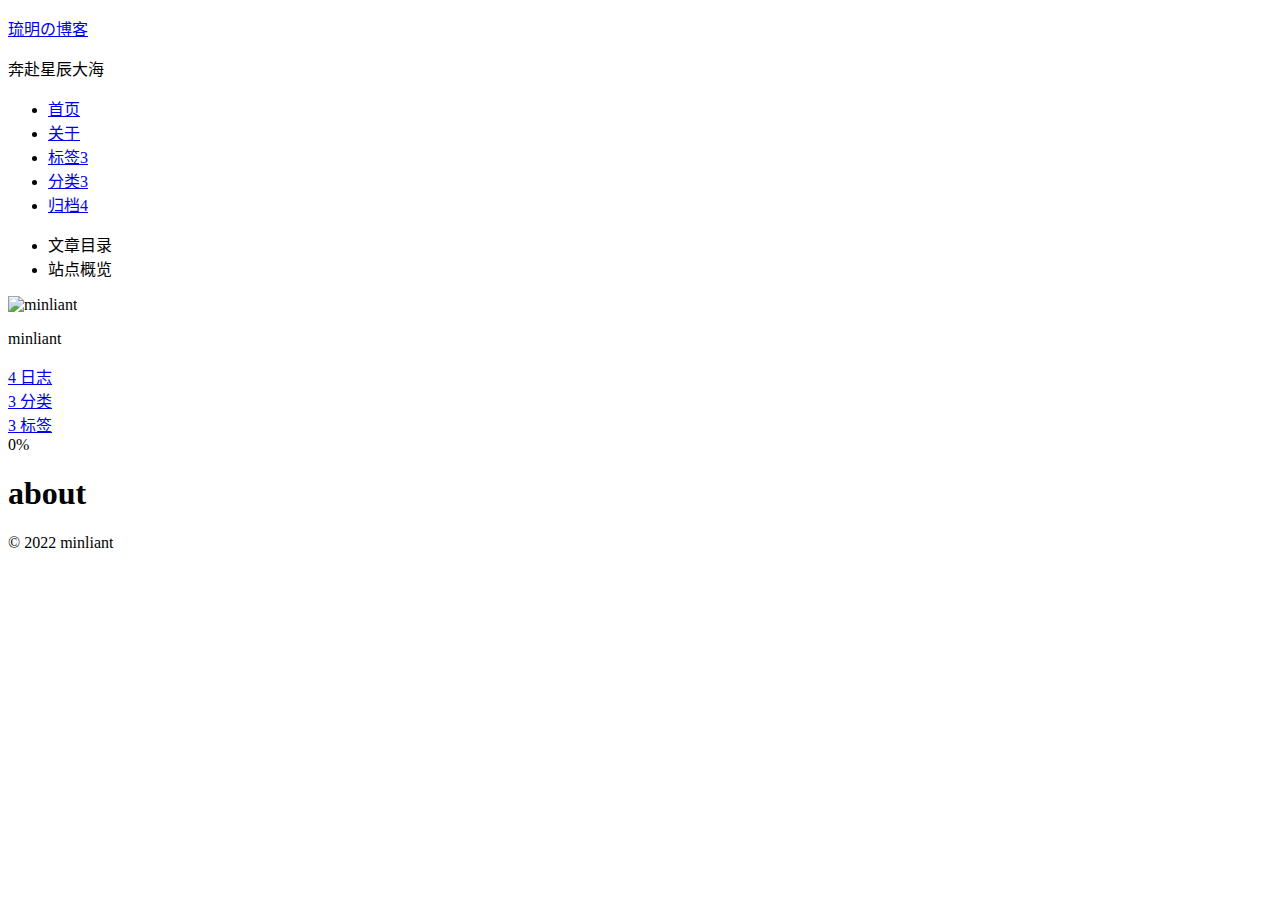
==== about/index.html @ 969c6802 "Site updated: 2022-05-10 17:46:55" ====
<!DOCTYPE html>
<html lang="zh-CN">
<head>
  <meta charset="UTF-8">
<meta name="viewport" content="width=device-width">
<meta name="theme-color" content="#222"><meta name="generator" content="Hexo 6.1.0">


  <link rel="apple-touch-icon" sizes="180x180" href="/images/apple-touch-icon-next.png">
  <link rel="icon" type="image/png" sizes="32x32" href="/images/favicon-32x32-next.png">
  <link rel="icon" type="image/png" sizes="16x16" href="/images/favicon-16x16-next.png">
  <link rel="mask-icon" href="/images/logo.svg" color="#222">

<link rel="stylesheet" href="/css/main.css">



<link rel="stylesheet" href="https://cdn.jsdelivr.net/npm/@fortawesome/fontawesome-free@6.1.1/css/all.min.css" integrity="sha256-DfWjNxDkM94fVBWx1H5BMMp0Zq7luBlV8QRcSES7s+0=" crossorigin="anonymous">
  <link rel="stylesheet" href="https://cdn.jsdelivr.net/npm/animate.css@3.1.1/animate.min.css" integrity="sha256-PR7ttpcvz8qrF57fur/yAx1qXMFJeJFiA6pSzWi0OIE=" crossorigin="anonymous">
  <link rel="stylesheet" href="https://cdn.jsdelivr.net/npm/@fancyapps/fancybox@3.5.7/dist/jquery.fancybox.min.css" integrity="sha256-Vzbj7sDDS/woiFS3uNKo8eIuni59rjyNGtXfstRzStA=" crossorigin="anonymous">

<script class="next-config" data-name="main" type="application/json">{"hostname":"example.com","root":"/","images":"/images","scheme":"Gemini","darkmode":false,"version":"8.11.1","exturl":false,"sidebar":{"position":"left","display":"post","padding":18,"offset":12},"copycode":false,"bookmark":{"enable":false,"color":"#222","save":"auto"},"mediumzoom":false,"lazyload":false,"pangu":false,"comments":{"style":"tabs","active":null,"storage":true,"lazyload":false,"nav":null},"stickytabs":false,"motion":{"enable":true,"async":false,"transition":{"post_block":"fadeIn","post_header":"fadeInDown","post_body":"fadeInDown","coll_header":"fadeInLeft","sidebar":"fadeInUp"}},"prism":false,"i18n":{"placeholder":"搜索...","empty":"没有找到任何搜索结果：${query}","hits_time":"找到 ${hits} 个搜索结果（用时 ${time} 毫秒）","hits":"找到 ${hits} 个搜索结果"}}</script><script src="/js/config.js"></script>

    <meta property="og:type" content="website">
<meta property="og:title" content="about">
<meta property="og:url" content="http://example.com/about/index.html">
<meta property="og:site_name" content="琉明の博客">
<meta property="og:locale" content="zh_CN">
<meta property="article:published_time" content="2022-05-06T09:09:54.000Z">
<meta property="article:modified_time" content="2022-05-06T09:09:54.539Z">
<meta property="article:author" content="minliant">
<meta name="twitter:card" content="summary">


<link rel="canonical" href="http://example.com/about/">



<script class="next-config" data-name="page" type="application/json">{"sidebar":"","isHome":false,"isPost":false,"lang":"zh-CN","comments":true,"permalink":"http://example.com/about/index.html","path":"about/index.html","title":"about"}</script>

<script class="next-config" data-name="calendar" type="application/json">""</script>
<title>about | 琉明の博客
</title>
  





  <noscript>
    <link rel="stylesheet" href="/css/noscript.css">
  </noscript>
</head>

<body itemscope itemtype="http://schema.org/WebPage" class="use-motion">
  <div class="headband"></div>

  <main class="main">
    <header class="header" itemscope itemtype="http://schema.org/WPHeader">
      <div class="header-inner"><div class="site-brand-container">
  <div class="site-nav-toggle">
    <div class="toggle" aria-label="切换导航栏" role="button">
        <span class="toggle-line"></span>
        <span class="toggle-line"></span>
        <span class="toggle-line"></span>
    </div>
  </div>

  <div class="site-meta">

    <a href="/" class="brand" rel="start">
      <i class="logo-line"></i>
      <p class="site-title">琉明の博客</p>
      <i class="logo-line"></i>
    </a>
      <p class="site-subtitle" itemprop="description">奔赴星辰大海</p>
  </div>

  <div class="site-nav-right">
    <div class="toggle popup-trigger">
    </div>
  </div>
</div>



<nav class="site-nav">
  <ul class="main-menu menu"><li class="menu-item menu-item-home"><a href="/" rel="section"><i class="fa fa-home fa-fw"></i>首页</a></li><li class="menu-item menu-item-about"><a href="/about/" rel="section"><i class="fa fa-user fa-fw"></i>关于</a></li><li class="menu-item menu-item-tags"><a href="/tags/" rel="section"><i class="fa fa-tags fa-fw"></i>标签<span class="badge">3</span></a></li><li class="menu-item menu-item-categories"><a href="/categories/" rel="section"><i class="fa fa-th fa-fw"></i>分类<span class="badge">3</span></a></li><li class="menu-item menu-item-archives"><a href="/archives/" rel="section"><i class="fa fa-archive fa-fw"></i>归档<span class="badge">4</span></a></li>
  </ul>
</nav>




</div>
        
  
  <div class="toggle sidebar-toggle" role="button">
    <span class="toggle-line"></span>
    <span class="toggle-line"></span>
    <span class="toggle-line"></span>
  </div>

  <aside class="sidebar">

    <div class="sidebar-inner sidebar-overview-active">
      <ul class="sidebar-nav">
        <li class="sidebar-nav-toc">
          文章目录
        </li>
        <li class="sidebar-nav-overview">
          站点概览
        </li>
      </ul>

      <div class="sidebar-panel-container">
        <!--noindex-->
        <div class="post-toc-wrap sidebar-panel">
        </div>
        <!--/noindex-->

        <div class="site-overview-wrap sidebar-panel">
          <div class="site-author site-overview-item animated" itemprop="author" itemscope itemtype="http://schema.org/Person">
    <img class="site-author-image" itemprop="image" alt="minliant"
      src="/images/avatar2.jpg">
  <p class="site-author-name" itemprop="name">minliant</p>
  <div class="site-description" itemprop="description"></div>
</div>
<div class="site-state-wrap site-overview-item animated">
  <nav class="site-state">
      <div class="site-state-item site-state-posts">
        <a href="/archives/">
          <span class="site-state-item-count">4</span>
          <span class="site-state-item-name">日志</span>
        </a>
      </div>
      <div class="site-state-item site-state-categories">
          <a href="/categories/">
        <span class="site-state-item-count">3</span>
        <span class="site-state-item-name">分类</span></a>
      </div>
      <div class="site-state-item site-state-tags">
          <a href="/tags/">
        <span class="site-state-item-count">3</span>
        <span class="site-state-item-name">标签</span></a>
      </div>
  </nav>
</div>
  <div class="links-of-author site-overview-item animated">
      <span class="links-of-author-item">
        <a href="https://github.com/" title="GitHub → https:&#x2F;&#x2F;github.com" rel="noopener" target="_blank"><i class="fab fa-github fa-fw"></i></a>
      </span>
      <span class="links-of-author-item">
        <a href="https://mail.google.com/" title="E-Mail → https:&#x2F;&#x2F;mail.google.com" rel="noopener" target="_blank"><i class="fa fa-envelope fa-fw"></i></a>
      </span>
      <span class="links-of-author-item">
        <a href="https://google.com/" title="Google → https:&#x2F;&#x2F;google.com" rel="noopener" target="_blank"><i class="fab fa-google fa-fw"></i></a>
      </span>
      <span class="links-of-author-item">
        <a href="https://youtube.com/" title="YouTube → https:&#x2F;&#x2F;youtube.com" rel="noopener" target="_blank"><i class="fab fa-youtube fa-fw"></i></a>
      </span>
  </div>



        </div>
      </div>
    </div>
  </aside>
  <div class="sidebar-dimmer"></div>


    </header>

    
  <div class="back-to-top" role="button" aria-label="返回顶部">
    <i class="fa fa-arrow-up"></i>
    <span>0%</span>
  </div>

<noscript>
  <div class="noscript-warning">Theme NexT works best with JavaScript enabled</div>
</noscript>


    <div class="main-inner page posts-expand">


    
    
    
    <div class="post-block" lang="zh-CN"><header class="post-header">

<h1 class="post-title" itemprop="name headline">about
</h1>

<div class="post-meta-container">
</div>

</header>

      
      
      <div class="post-body">
          
      </div>
      
      
      
    </div>

    
    


</div>
  </main>

  <footer class="footer">
    <div class="footer-inner">


<div class="copyright">
  &copy; 
  <span itemprop="copyrightYear">2022</span>
  <span class="with-love">
    <i class="fa fa-heart"></i>
  </span>
  <span class="author" itemprop="copyrightHolder">minliant</span>
</div>

    </div>
  </footer>

  
  <script src="https://cdn.jsdelivr.net/npm/animejs@3.2.1/lib/anime.min.js" integrity="sha256-XL2inqUJaslATFnHdJOi9GfQ60on8Wx1C2H8DYiN1xY=" crossorigin="anonymous"></script>
  <script src="https://cdn.jsdelivr.net/npm/jquery@3.6.0/dist/jquery.min.js" integrity="sha256-/xUj+3OJU5yExlq6GSYGSHk7tPXikynS7ogEvDej/m4=" crossorigin="anonymous"></script>
  <script src="https://cdn.jsdelivr.net/npm/@fancyapps/fancybox@3.5.7/dist/jquery.fancybox.min.js" integrity="sha256-yt2kYMy0w8AbtF89WXb2P1rfjcP/HTHLT7097U8Y5b8=" crossorigin="anonymous"></script>
<script src="/js/comments.js"></script><script src="/js/utils.js"></script><script src="/js/motion.js"></script><script src="/js/next-boot.js"></script>

  



  <script src="/js/third-party/fancybox.js"></script>


  





</body>
</html>
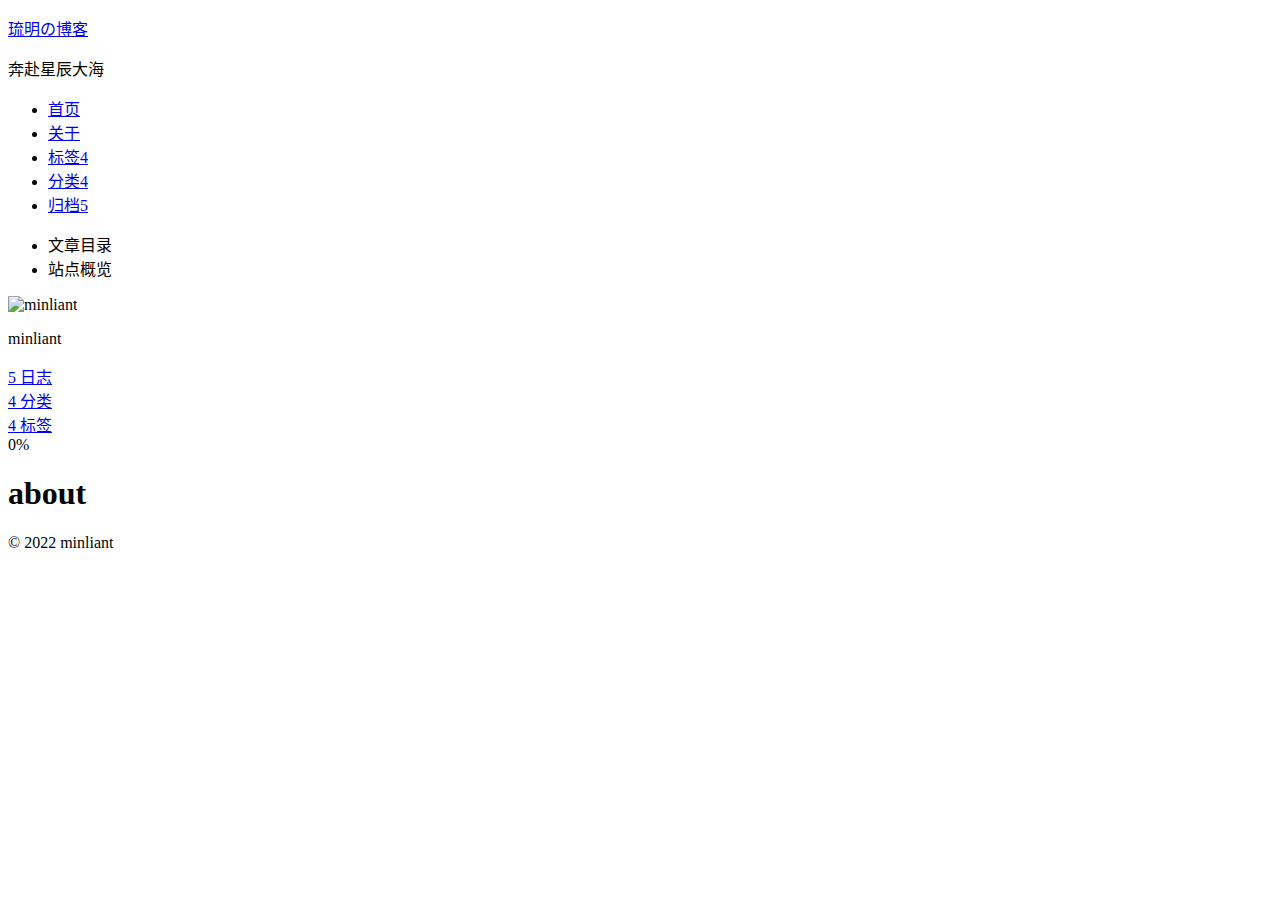
==== commit 9a9d6465: "Site updated: 2022-05-12 14:39:43" ====
--- a/about/index.html
+++ b/about/index.html
@@ -85,7 +85,7 @@
 
 
 <nav class="site-nav">
-  <ul class="main-menu menu"><li class="menu-item menu-item-home"><a href="/" rel="section"><i class="fa fa-home fa-fw"></i>首页</a></li><li class="menu-item menu-item-about"><a href="/about/" rel="section"><i class="fa fa-user fa-fw"></i>关于</a></li><li class="menu-item menu-item-tags"><a href="/tags/" rel="section"><i class="fa fa-tags fa-fw"></i>标签<span class="badge">3</span></a></li><li class="menu-item menu-item-categories"><a href="/categories/" rel="section"><i class="fa fa-th fa-fw"></i>分类<span class="badge">3</span></a></li><li class="menu-item menu-item-archives"><a href="/archives/" rel="section"><i class="fa fa-archive fa-fw"></i>归档<span class="badge">4</span></a></li>
+  <ul class="main-menu menu"><li class="menu-item menu-item-home"><a href="/" rel="section"><i class="fa fa-home fa-fw"></i>首页</a></li><li class="menu-item menu-item-about"><a href="/about/" rel="section"><i class="fa fa-user fa-fw"></i>关于</a></li><li class="menu-item menu-item-tags"><a href="/tags/" rel="section"><i class="fa fa-tags fa-fw"></i>标签<span class="badge">4</span></a></li><li class="menu-item menu-item-categories"><a href="/categories/" rel="section"><i class="fa fa-th fa-fw"></i>分类<span class="badge">4</span></a></li><li class="menu-item menu-item-archives"><a href="/archives/" rel="section"><i class="fa fa-archive fa-fw"></i>归档<span class="badge">5</span></a></li>
   </ul>
 </nav>
 
@@ -130,18 +130,18 @@
   <nav class="site-state">
       <div class="site-state-item site-state-posts">
         <a href="/archives/">
-          <span class="site-state-item-count">4</span>
+          <span class="site-state-item-count">5</span>
           <span class="site-state-item-name">日志</span>
         </a>
       </div>
       <div class="site-state-item site-state-categories">
           <a href="/categories/">
-        <span class="site-state-item-count">3</span>
+        <span class="site-state-item-count">4</span>
         <span class="site-state-item-name">分类</span></a>
       </div>
       <div class="site-state-item site-state-tags">
           <a href="/tags/">
-        <span class="site-state-item-count">3</span>
+        <span class="site-state-item-count">4</span>
         <span class="site-state-item-name">标签</span></a>
       </div>
   </nav>
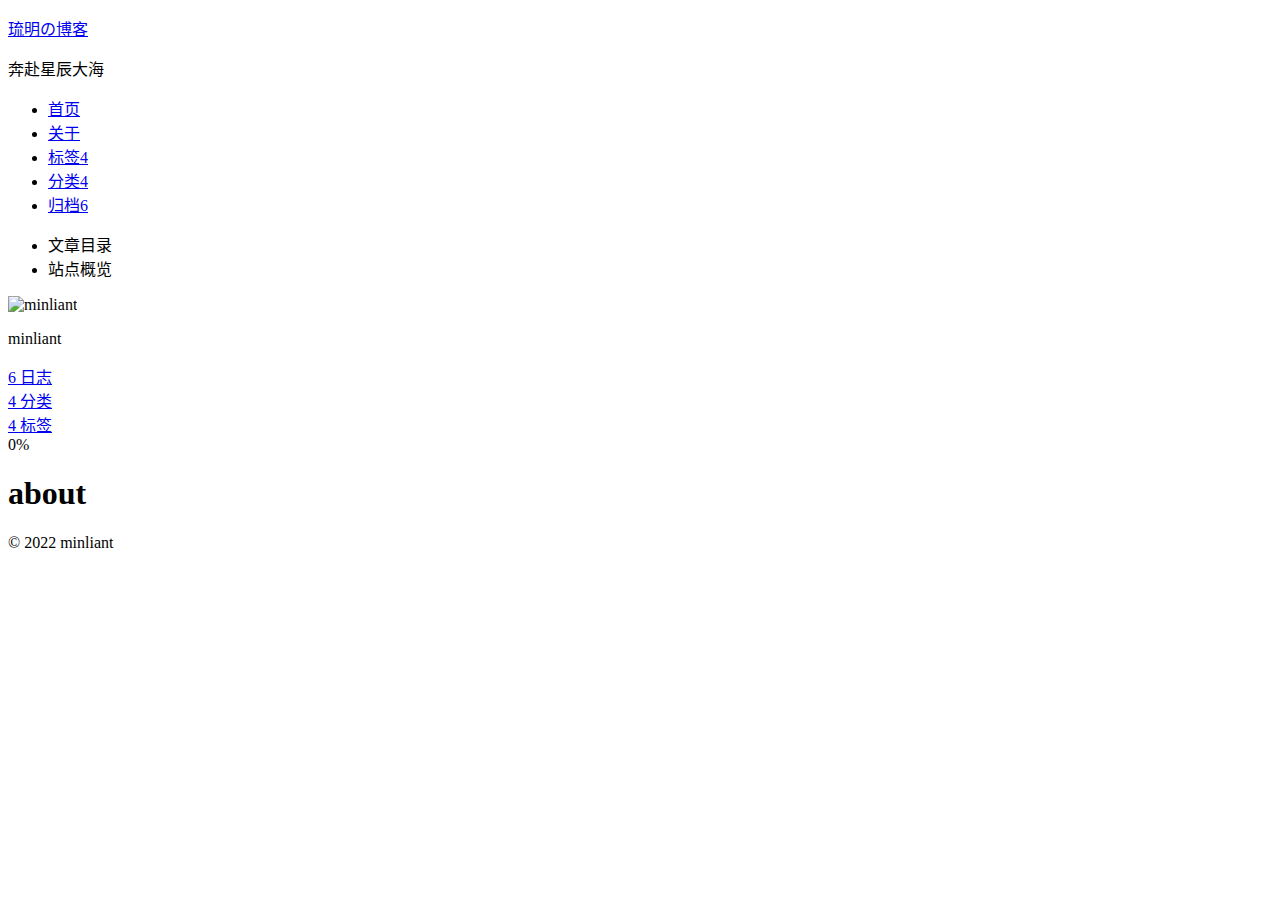
==== commit 1827b4a5: "Site updated: 2022-05-18 22:13:04" ====
--- a/about/index.html
+++ b/about/index.html
@@ -85,7 +85,7 @@
 
 
 <nav class="site-nav">
-  <ul class="main-menu menu"><li class="menu-item menu-item-home"><a href="/" rel="section"><i class="fa fa-home fa-fw"></i>首页</a></li><li class="menu-item menu-item-about"><a href="/about/" rel="section"><i class="fa fa-user fa-fw"></i>关于</a></li><li class="menu-item menu-item-tags"><a href="/tags/" rel="section"><i class="fa fa-tags fa-fw"></i>标签<span class="badge">4</span></a></li><li class="menu-item menu-item-categories"><a href="/categories/" rel="section"><i class="fa fa-th fa-fw"></i>分类<span class="badge">4</span></a></li><li class="menu-item menu-item-archives"><a href="/archives/" rel="section"><i class="fa fa-archive fa-fw"></i>归档<span class="badge">5</span></a></li>
+  <ul class="main-menu menu"><li class="menu-item menu-item-home"><a href="/" rel="section"><i class="fa fa-home fa-fw"></i>首页</a></li><li class="menu-item menu-item-about"><a href="/about/" rel="section"><i class="fa fa-user fa-fw"></i>关于</a></li><li class="menu-item menu-item-tags"><a href="/tags/" rel="section"><i class="fa fa-tags fa-fw"></i>标签<span class="badge">4</span></a></li><li class="menu-item menu-item-categories"><a href="/categories/" rel="section"><i class="fa fa-th fa-fw"></i>分类<span class="badge">4</span></a></li><li class="menu-item menu-item-archives"><a href="/archives/" rel="section"><i class="fa fa-archive fa-fw"></i>归档<span class="badge">6</span></a></li>
   </ul>
 </nav>
 
@@ -130,7 +130,7 @@
   <nav class="site-state">
       <div class="site-state-item site-state-posts">
         <a href="/archives/">
-          <span class="site-state-item-count">5</span>
+          <span class="site-state-item-count">6</span>
           <span class="site-state-item-name">日志</span>
         </a>
       </div>
@@ -203,11 +203,12 @@
       
       <div class="post-body">
           
-      </div>
-      
-      
-      
-    </div>
+
+        
+      </div>
+      
+      
+      
 
     
     
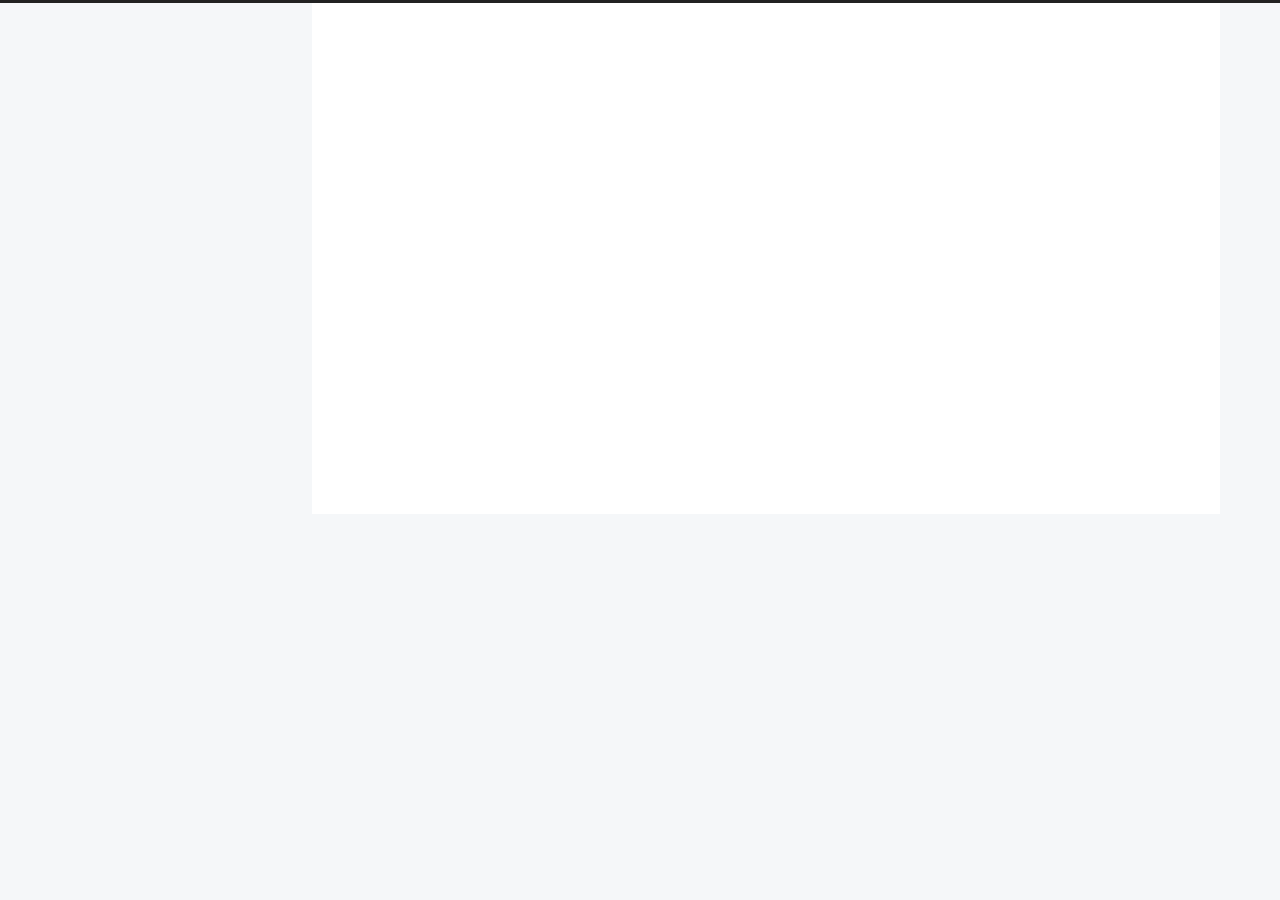
==== commit 64269eae: "Site updated: 2022-12-20 10:32:15" ====
--- a/about/index.html
+++ b/about/index.html
@@ -19,7 +19,7 @@
   <link rel="stylesheet" href="https://cdn.jsdelivr.net/npm/animate.css@3.1.1/animate.min.css" integrity="sha256-PR7ttpcvz8qrF57fur/yAx1qXMFJeJFiA6pSzWi0OIE=" crossorigin="anonymous">
   <link rel="stylesheet" href="https://cdn.jsdelivr.net/npm/@fancyapps/fancybox@3.5.7/dist/jquery.fancybox.min.css" integrity="sha256-Vzbj7sDDS/woiFS3uNKo8eIuni59rjyNGtXfstRzStA=" crossorigin="anonymous">
 
-<script class="next-config" data-name="main" type="application/json">{"hostname":"example.com","root":"/","images":"/images","scheme":"Gemini","darkmode":false,"version":"8.11.1","exturl":false,"sidebar":{"position":"left","display":"post","padding":18,"offset":12},"copycode":false,"bookmark":{"enable":false,"color":"#222","save":"auto"},"mediumzoom":false,"lazyload":false,"pangu":false,"comments":{"style":"tabs","active":null,"storage":true,"lazyload":false,"nav":null},"stickytabs":false,"motion":{"enable":true,"async":false,"transition":{"post_block":"fadeIn","post_header":"fadeInDown","post_body":"fadeInDown","coll_header":"fadeInLeft","sidebar":"fadeInUp"}},"prism":false,"i18n":{"placeholder":"搜索...","empty":"没有找到任何搜索结果：${query}","hits_time":"找到 ${hits} 个搜索结果（用时 ${time} 毫秒）","hits":"找到 ${hits} 个搜索结果"}}</script><script src="/js/config.js"></script>
+<script class="next-config" data-name="main" type="application/json">{"hostname":"example.com","root":"/","images":"/images","scheme":"Pisces","darkmode":false,"version":"8.11.1","exturl":false,"sidebar":{"position":"left","display":"post","padding":18,"offset":12},"copycode":false,"bookmark":{"enable":false,"color":"#222","save":"auto"},"mediumzoom":false,"lazyload":false,"pangu":false,"comments":{"style":"tabs","active":null,"storage":true,"lazyload":false,"nav":null},"stickytabs":false,"motion":{"enable":true,"async":false,"transition":{"post_block":"fadeIn","post_header":"fadeInDown","post_body":"fadeInDown","coll_header":"fadeInLeft","sidebar":"fadeInUp"}},"prism":false,"i18n":{"placeholder":"搜索...","empty":"没有找到任何搜索结果：${query}","hits_time":"找到 ${hits} 个搜索结果（用时 ${time} 毫秒）","hits":"找到 ${hits} 个搜索结果"}}</script><script src="/js/config.js"></script>
 
     <meta property="og:type" content="website">
 <meta property="og:title" content="about">
--- a/css/main.css
+++ b/css/main.css
@@ -0,0 +1,2604 @@
+:root {
+  --body-bg-color: #f5f7f9;
+  --content-bg-color: #fff;
+  --card-bg-color: #f5f5f5;
+  --text-color: #555;
+  --blockquote-color: #666;
+  --link-color: #555;
+  --link-hover-color: #222;
+  --brand-color: #fff;
+  --brand-hover-color: #fff;
+  --table-row-odd-bg-color: #f9f9f9;
+  --table-row-hover-bg-color: #f5f5f5;
+  --menu-item-bg-color: #f5f5f5;
+  --theme-color: #222;
+  --btn-default-bg: #fff;
+  --btn-default-color: #555;
+  --btn-default-border-color: #555;
+  --btn-default-hover-bg: #222;
+  --btn-default-hover-color: #fff;
+  --btn-default-hover-border-color: #222;
+  --highlight-background: #f3f3f3;
+  --highlight-foreground: #444;
+  --highlight-gutter-background: #e1e1e1;
+  --highlight-gutter-foreground: #555;
+  color-scheme: light;
+}
+html {
+  line-height: 1.15; /* 1 */
+  -webkit-text-size-adjust: 100%; /* 2 */
+}
+body {
+  margin: 0;
+}
+main {
+  display: block;
+}
+h1 {
+  font-size: 2em;
+  margin: 0.67em 0;
+}
+hr {
+  box-sizing: content-box; /* 1 */
+  height: 0; /* 1 */
+  overflow: visible; /* 2 */
+}
+pre {
+  font-family: monospace, monospace; /* 1 */
+  font-size: 1em; /* 2 */
+}
+a {
+  background: transparent;
+}
+abbr[title] {
+  border-bottom: none; /* 1 */
+  text-decoration: underline; /* 2 */
+  text-decoration: underline dotted; /* 2 */
+}
+b,
+strong {
+  font-weight: bolder;
+}
+code,
+kbd,
+samp {
+  font-family: monospace, monospace; /* 1 */
+  font-size: 1em; /* 2 */
+}
+small {
+  font-size: 80%;
+}
+sub,
+sup {
+  font-size: 75%;
+  line-height: 0;
+  position: relative;
+  vertical-align: baseline;
+}
+sub {
+  bottom: -0.25em;
+}
+sup {
+  top: -0.5em;
+}
+img {
+  border-style: none;
+}
+button,
+input,
+optgroup,
+select,
+textarea {
+  font-family: inherit; /* 1 */
+  font-size: 100%; /* 1 */
+  line-height: 1.15; /* 1 */
+  margin: 0; /* 2 */
+}
+button,
+input {
+/* 1 */
+  overflow: visible;
+}
+button,
+select {
+/* 1 */
+  text-transform: none;
+}
+button,
+[type='button'],
+[type='reset'],
+[type='submit'] {
+  -webkit-appearance: button;
+}
+button::-moz-focus-inner,
+[type='button']::-moz-focus-inner,
+[type='reset']::-moz-focus-inner,
+[type='submit']::-moz-focus-inner {
+  border-style: none;
+  padding: 0;
+}
+button:-moz-focusring,
+[type='button']:-moz-focusring,
+[type='reset']:-moz-focusring,
+[type='submit']:-moz-focusring {
+  outline: 1px dotted ButtonText;
+}
+fieldset {
+  padding: 0.35em 0.75em 0.625em;
+}
+legend {
+  box-sizing: border-box; /* 1 */
+  color: inherit; /* 2 */
+  display: table; /* 1 */
+  max-width: 100%; /* 1 */
+  padding: 0; /* 3 */
+  white-space: normal; /* 1 */
+}
+progress {
+  vertical-align: baseline;
+}
+textarea {
+  overflow: auto;
+}
+[type='checkbox'],
+[type='radio'] {
+  box-sizing: border-box; /* 1 */
+  padding: 0; /* 2 */
+}
+[type='number']::-webkit-inner-spin-button,
+[type='number']::-webkit-outer-spin-button {
+  height: auto;
+}
+[type='search'] {
+  outline-offset: -2px; /* 2 */
+  -webkit-appearance: textfield; /* 1 */
+}
+[type='search']::-webkit-search-decoration {
+  -webkit-appearance: none;
+}
+::-webkit-file-upload-button {
+  font: inherit; /* 2 */
+  -webkit-appearance: button; /* 1 */
+}
+details {
+  display: block;
+}
+summary {
+  display: list-item;
+}
+template {
+  display: none;
+}
+[hidden] {
+  display: none;
+}
+::selection {
+  background: #262a30;
+  color: #eee;
+}
+html,
+body {
+  height: 100%;
+}
+body {
+  background: var(--body-bg-color);
+  box-sizing: border-box;
+  color: var(--text-color);
+  font-family: Lato, 'PingFang SC', 'Microsoft YaHei', sans-serif;
+  font-size: 1em;
+  line-height: 2;
+  min-height: 100%;
+  position: relative;
+  transition: padding 0.2s ease-in-out;
+}
+h1,
+h2,
+h3,
+h4,
+h5,
+h6 {
+  font-family: Lato, 'PingFang SC', 'Microsoft YaHei', sans-serif;
+  font-weight: bold;
+  line-height: 1.5;
+  margin: 30px 0 15px;
+}
+h1 {
+  font-size: 1.5em;
+}
+h2 {
+  font-size: 1.375em;
+}
+h3 {
+  font-size: 1.25em;
+}
+h4 {
+  font-size: 1.125em;
+}
+h5 {
+  font-size: 1em;
+}
+h6 {
+  font-size: 0.875em;
+}
+p {
+  margin: 0 0 20px;
+}
+a {
+  border-bottom: 1px solid #999;
+  color: var(--link-color);
+  cursor: pointer;
+  outline: 0;
+  text-decoration: none;
+  overflow-wrap: break-word;
+}
+a:hover {
+  border-bottom-color: var(--link-hover-color);
+  color: var(--link-hover-color);
+}
+iframe,
+img,
+video,
+embed {
+  display: block;
+  margin-left: auto;
+  margin-right: auto;
+  max-width: 100%;
+}
+hr {
+  background-image: repeating-linear-gradient(-45deg, #ddd, #ddd 4px, transparent 4px, transparent 8px);
+  border: 0;
+  height: 3px;
+  margin: 40px 0;
+}
+blockquote {
+  border-left: 4px solid #ddd;
+  color: var(--blockquote-color);
+  margin: 0;
+  padding: 0 15px;
+}
+blockquote cite::before {
+  content: '-';
+  padding: 0 5px;
+}
+dt {
+  font-weight: bold;
+}
+dd {
+  margin: 0;
+  padding: 0;
+}
+.table-container {
+  overflow: auto;
+}
+table {
+  border-collapse: collapse;
+  border-spacing: 0;
+  font-size: 0.875em;
+  margin: 0 0 20px;
+  width: 100%;
+}
+tbody tr:nth-of-type(odd) {
+  background: var(--table-row-odd-bg-color);
+}
+tbody tr:hover {
+  background: var(--table-row-hover-bg-color);
+}
+caption,
+th,
+td {
+  padding: 8px;
+}
+th,
+td {
+  border: 1px solid #ddd;
+  border-bottom: 3px solid #ddd;
+}
+th {
+  font-weight: 700;
+  padding-bottom: 10px;
+}
+td {
+  border-bottom-width: 1px;
+}
+.btn {
+  background: var(--btn-default-bg);
+  border: 2px solid var(--btn-default-border-color);
+  border-radius: 2px;
+  color: var(--btn-default-color);
+  display: inline-block;
+  font-size: 0.875em;
+  line-height: 2;
+  padding: 0 20px;
+  transition: background-color 0.2s ease-in-out;
+}
+.btn:hover {
+  background: var(--btn-default-hover-bg);
+  border-color: var(--btn-default-hover-border-color);
+  color: var(--btn-default-hover-color);
+}
+.btn + .btn {
+  margin: 0 0 8px 8px;
+}
+.btn .fa-fw {
+  text-align: left;
+  width: 1.285714285714286em;
+}
+.toggle {
+  line-height: 0;
+}
+.toggle .toggle-line {
+  background: #fff;
+  display: block;
+  height: 2px;
+  left: 0;
+  position: relative;
+  top: 0;
+  transition: all 0.4s;
+  width: 100%;
+}
+.toggle .toggle-line:not(:first-child) {
+  margin-top: 3px;
+}
+.toggle.toggle-arrow .toggle-line:first-child {
+  left: 50%;
+  top: 2px;
+  transform: rotate(45deg);
+  width: 50%;
+}
+.toggle.toggle-arrow .toggle-line:last-child {
+  left: 50%;
+  top: -2px;
+  transform: rotate(-45deg);
+  width: 50%;
+}
+.toggle.toggle-close .toggle-line:nth-child(2) {
+  opacity: 0;
+}
+.toggle.toggle-close .toggle-line:first-child {
+  top: 5px;
+  transform: rotate(45deg);
+}
+.toggle.toggle-close .toggle-line:last-child {
+  top: -5px;
+  transform: rotate(-45deg);
+}
+/*!
+  Theme: Default
+  Description: Original highlight.js style
+  Author: (c) Ivan Sagalaev <maniac@softwaremaniacs.org>
+  Maintainer: @highlightjs/core-team
+  Website: https://highlightjs.org/
+  License: see project LICENSE
+  Touched: 2021
+*/pre code.hljs{display:block;overflow-x:auto;padding:1em}code.hljs{padding:3px 5px}.hljs{background:#f3f3f3;color:#444}.hljs-comment{color:#697070}.hljs-punctuation,.hljs-tag{color:#444a}.hljs-tag .hljs-attr,.hljs-tag .hljs-name{color:#444}.hljs-attribute,.hljs-doctag,.hljs-keyword,.hljs-meta .hljs-keyword,.hljs-name,.hljs-selector-tag{font-weight:700}.hljs-deletion,.hljs-number,.hljs-quote,.hljs-selector-class,.hljs-selector-id,.hljs-string,.hljs-template-tag,.hljs-type{color:#800}.hljs-section,.hljs-title{color:#800;font-weight:700}.hljs-link,.hljs-operator,.hljs-regexp,.hljs-selector-attr,.hljs-selector-pseudo,.hljs-symbol,.hljs-template-variable,.hljs-variable{color:#ab5656}.hljs-literal{color:#695}.hljs-addition,.hljs-built_in,.hljs-bullet,.hljs-code{color:#397300}.hljs-meta{color:#1f7199}.hljs-meta .hljs-string{color:#38a}.hljs-emphasis{font-style:italic}.hljs-strong{font-weight:700}
+code,
+kbd,
+figure.highlight,
+pre {
+  background: var(--highlight-background);
+  color: var(--highlight-foreground);
+}
+figure.highlight,
+pre {
+  line-height: 1.6;
+  margin: 0 auto 20px;
+}
+figure.highlight figcaption,
+pre .caption,
+pre figcaption {
+  background: var(--highlight-gutter-background);
+  color: var(--highlight-foreground);
+  display: flow-root;
+  font-size: 0.875em;
+  line-height: 1.2;
+  padding: 0.5em;
+}
+figure.highlight figcaption a,
+pre .caption a,
+pre figcaption a {
+  color: var(--highlight-foreground);
+  float: right;
+}
+figure.highlight figcaption a:hover,
+pre .caption a:hover,
+pre figcaption a:hover {
+  border-bottom-color: var(--highlight-foreground);
+}
+pre,
+code {
+  font-family: consolas, Menlo, monospace, 'PingFang SC', 'Microsoft YaHei';
+}
+code {
+  border-radius: 3px;
+  font-size: 0.875em;
+  padding: 2px 4px;
+  overflow-wrap: break-word;
+}
+kbd {
+  border: 2px solid #ccc;
+  border-radius: 0.2em;
+  box-shadow: 0.1em 0.1em 0.2em rgba(0,0,0,0.1);
+  font-family: inherit;
+  padding: 0.1em 0.3em;
+  white-space: nowrap;
+}
+figure.highlight {
+  position: relative;
+}
+figure.highlight pre {
+  border: 0;
+  margin: 0;
+  padding: 10px 0;
+}
+figure.highlight table {
+  border: 0;
+  margin: 0;
+  width: auto;
+}
+figure.highlight td {
+  border: 0;
+  padding: 0;
+}
+figure.highlight .gutter {
+  -moz-user-select: none;
+  -ms-user-select: none;
+  -webkit-user-select: none;
+  user-select: none;
+}
+figure.highlight .gutter pre {
+  background: var(--highlight-gutter-background);
+  color: var(--highlight-gutter-foreground);
+  padding-left: 10px;
+  padding-right: 10px;
+  text-align: right;
+}
+figure.highlight .code pre {
+  padding-left: 10px;
+  width: 100%;
+}
+figure.highlight .marked {
+  background: rgba(0,0,0,0.3);
+}
+pre .caption,
+pre figcaption {
+  margin-bottom: 10px;
+}
+.gist table {
+  width: auto;
+}
+.gist table td {
+  border: 0;
+}
+pre {
+  overflow: auto;
+  padding: 10px;
+  position: relative;
+}
+pre code {
+  background: none;
+  padding: 0;
+  text-shadow: none;
+}
+.blockquote-center {
+  border-left: 0;
+  margin: 40px 0;
+  padding: 0;
+  position: relative;
+  text-align: center;
+}
+.blockquote-center::before,
+.blockquote-center::after {
+  left: 0;
+  line-height: 1;
+  opacity: 0.6;
+  position: absolute;
+  width: 100%;
+}
+.blockquote-center::before {
+  border-top: 1px solid #ccc;
+  text-align: left;
+  top: -20px;
+  content: '\f10d';
+  font-family: 'Font Awesome 5 Free';
+  font-weight: 900;
+}
+.blockquote-center::after {
+  border-bottom: 1px solid #ccc;
+  bottom: -20px;
+  text-align: right;
+  content: '\f10e';
+  font-family: 'Font Awesome 5 Free';
+  font-weight: 900;
+}
+.blockquote-center p,
+.blockquote-center div {
+  text-align: center;
+}
+.group-picture {
+  margin-bottom: 20px;
+}
+.group-picture .group-picture-row {
+  display: flex;
+  gap: 3px;
+  margin-bottom: 3px;
+}
+.group-picture .group-picture-column {
+  flex: 1;
+}
+.group-picture .group-picture-column img {
+  height: 100%;
+  margin: 0;
+  object-fit: cover;
+  width: 100%;
+}
+.post-body .label {
+  color: #555;
+  padding: 0 2px;
+}
+.post-body .label.default {
+  background: #f0f0f0;
+}
+.post-body .label.primary {
+  background: #efe6f7;
+}
+.post-body .label.info {
+  background: #e5f2f8;
+}
+.post-body .label.success {
+  background: #e7f4e9;
+}
+.post-body .label.warning {
+  background: #fcf6e1;
+}
+.post-body .label.danger {
+  background: #fae8eb;
+}
+.post-body .link-grid {
+  display: grid;
+  grid-gap: 1.5rem;
+  gap: 1.5rem;
+  grid-template-columns: 1fr 1fr;
+  margin-bottom: 20px;
+  padding: 1rem;
+}
+@media (max-width: 767px) {
+  .post-body .link-grid {
+    grid-template-columns: 1fr;
+  }
+}
+.post-body .link-grid .link-grid-container {
+  border: solid #ddd;
+  box-shadow: 1rem 1rem 0.5rem rgba(0,0,0,0.5);
+  min-height: 5rem;
+  min-width: 0;
+  padding: 0.5rem;
+  position: relative;
+  transition: background 0.3s;
+}
+.post-body .link-grid .link-grid-container:hover {
+  animation: next-shake 0.5s;
+  background: var(--card-bg-color);
+}
+.post-body .link-grid .link-grid-container:active {
+  box-shadow: 0.5rem 0.5rem 0.25rem rgba(0,0,0,0.5);
+  transform: translate(0.2rem, 0.2rem);
+}
+.post-body .link-grid .link-grid-container .link-grid-image {
+  border: 1px solid #ddd;
+  border-radius: 50%;
+  box-sizing: border-box;
+  height: 5rem;
+  padding: 3px;
+  position: absolute;
+  width: 5rem;
+}
+.post-body .link-grid .link-grid-container p {
+  margin: 0 1rem 0 6rem;
+}
+.post-body .link-grid .link-grid-container p:first-of-type {
+  font-size: 1.2em;
+}
+.post-body .link-grid .link-grid-container p:last-of-type {
+  font-size: 0.8em;
+  line-height: 1.3rem;
+  opacity: 0.7;
+}
+.post-body .link-grid .link-grid-container a {
+  border: 0;
+  height: 100%;
+  left: 0;
+  position: absolute;
+  top: 0;
+  width: 100%;
+}
+@-moz-keyframes next-shake {
+  0% {
+    transform: translate(1pt, 1pt) rotate(0deg);
+  }
+  10% {
+    transform: translate(-1pt, -2pt) rotate(-1deg);
+  }
+  20% {
+    transform: translate(-3pt, 0pt) rotate(1deg);
+  }
+  30% {
+    transform: translate(3pt, 2pt) rotate(0deg);
+  }
+  40% {
+    transform: translate(1pt, -1pt) rotate(1deg);
+  }
+  50% {
+    transform: translate(-1pt, 2pt) rotate(-1deg);
+  }
+  60% {
+    transform: translate(-3pt, 1pt) rotate(0deg);
+  }
+  70% {
+    transform: translate(3pt, 1pt) rotate(-1deg);
+  }
+  80% {
+    transform: translate(-1pt, -1pt) rotate(1deg);
+  }
+  90% {
+    transform: translate(1pt, 2pt) rotate(0deg);
+  }
+  100% {
+    transform: translate(1pt, -2pt) rotate(-1deg);
+  }
+}
+@-webkit-keyframes next-shake {
+  0% {
+    transform: translate(1pt, 1pt) rotate(0deg);
+  }
+  10% {
+    transform: translate(-1pt, -2pt) rotate(-1deg);
+  }
+  20% {
+    transform: translate(-3pt, 0pt) rotate(1deg);
+  }
+  30% {
+    transform: translate(3pt, 2pt) rotate(0deg);
+  }
+  40% {
+    transform: translate(1pt, -1pt) rotate(1deg);
+  }
+  50% {
+    transform: translate(-1pt, 2pt) rotate(-1deg);
+  }
+  60% {
+    transform: translate(-3pt, 1pt) rotate(0deg);
+  }
+  70% {
+    transform: translate(3pt, 1pt) rotate(-1deg);
+  }
+  80% {
+    transform: translate(-1pt, -1pt) rotate(1deg);
+  }
+  90% {
+    transform: translate(1pt, 2pt) rotate(0deg);
+  }
+  100% {
+    transform: translate(1pt, -2pt) rotate(-1deg);
+  }
+}
+@-o-keyframes next-shake {
+  0% {
+    transform: translate(1pt, 1pt) rotate(0deg);
+  }
+  10% {
+    transform: translate(-1pt, -2pt) rotate(-1deg);
+  }
+  20% {
+    transform: translate(-3pt, 0pt) rotate(1deg);
+  }
+  30% {
+    transform: translate(3pt, 2pt) rotate(0deg);
+  }
+  40% {
+    transform: translate(1pt, -1pt) rotate(1deg);
+  }
+  50% {
+    transform: translate(-1pt, 2pt) rotate(-1deg);
+  }
+  60% {
+    transform: translate(-3pt, 1pt) rotate(0deg);
+  }
+  70% {
+    transform: translate(3pt, 1pt) rotate(-1deg);
+  }
+  80% {
+    transform: translate(-1pt, -1pt) rotate(1deg);
+  }
+  90% {
+    transform: translate(1pt, 2pt) rotate(0deg);
+  }
+  100% {
+    transform: translate(1pt, -2pt) rotate(-1deg);
+  }
+}
+@keyframes next-shake {
+  0% {
+    transform: translate(1pt, 1pt) rotate(0deg);
+  }
+  10% {
+    transform: translate(-1pt, -2pt) rotate(-1deg);
+  }
+  20% {
+    transform: translate(-3pt, 0pt) rotate(1deg);
+  }
+  30% {
+    transform: translate(3pt, 2pt) rotate(0deg);
+  }
+  40% {
+    transform: translate(1pt, -1pt) rotate(1deg);
+  }
+  50% {
+    transform: translate(-1pt, 2pt) rotate(-1deg);
+  }
+  60% {
+    transform: translate(-3pt, 1pt) rotate(0deg);
+  }
+  70% {
+    transform: translate(3pt, 1pt) rotate(-1deg);
+  }
+  80% {
+    transform: translate(-1pt, -1pt) rotate(1deg);
+  }
+  90% {
+    transform: translate(1pt, 2pt) rotate(0deg);
+  }
+  100% {
+    transform: translate(1pt, -2pt) rotate(-1deg);
+  }
+}
+.post-body .note {
+  border-radius: 3px;
+  margin-bottom: 20px;
+  padding: 1em;
+  position: relative;
+  border: 1px solid #eee;
+  border-left-width: 5px;
+}
+.post-body .note summary {
+  cursor: pointer;
+  outline: 0;
+}
+.post-body .note summary p {
+  display: inline;
+}
+.post-body .note h2,
+.post-body .note h3,
+.post-body .note h4,
+.post-body .note h5,
+.post-body .note h6 {
+  border-bottom: initial;
+  margin: 0;
+  padding-top: 0;
+}
+.post-body .note p:first-child,
+.post-body .note ul:first-child,
+.post-body .note ol:first-child,
+.post-body .note table:first-child,
+.post-body .note pre:first-child,
+.post-body .note blockquote:first-child,
+.post-body .note img:first-child {
+  margin-top: 0;
+}
+.post-body .note p:last-child,
+.post-body .note ul:last-child,
+.post-body .note ol:last-child,
+.post-body .note table:last-child,
+.post-body .note pre:last-child,
+.post-body .note blockquote:last-child,
+.post-body .note img:last-child {
+  margin-bottom: 0;
+}
+.post-body .note.default {
+  border-left-color: #777;
+}
+.post-body .note.default h2,
+.post-body .note.default h3,
+.post-body .note.default h4,
+.post-body .note.default h5,
+.post-body .note.default h6 {
+  color: #777;
+}
+.post-body .note.primary {
+  border-left-color: #6f42c1;
+}
+.post-body .note.primary h2,
+.post-body .note.primary h3,
+.post-body .note.primary h4,
+.post-body .note.primary h5,
+.post-body .note.primary h6 {
+  color: #6f42c1;
+}
+.post-body .note.info {
+  border-left-color: #428bca;
+}
+.post-body .note.info h2,
+.post-body .note.info h3,
+.post-body .note.info h4,
+.post-body .note.info h5,
+.post-body .note.info h6 {
+  color: #428bca;
+}
+.post-body .note.success {
+  border-left-color: #5cb85c;
+}
+.post-body .note.success h2,
+.post-body .note.success h3,
+.post-body .note.success h4,
+.post-body .note.success h5,
+.post-body .note.success h6 {
+  color: #5cb85c;
+}
+.post-body .note.warning {
+  border-left-color: #f0ad4e;
+}
+.post-body .note.warning h2,
+.post-body .note.warning h3,
+.post-body .note.warning h4,
+.post-body .note.warning h5,
+.post-body .note.warning h6 {
+  color: #f0ad4e;
+}
+.post-body .note.danger {
+  border-left-color: #d9534f;
+}
+.post-body .note.danger h2,
+.post-body .note.danger h3,
+.post-body .note.danger h4,
+.post-body .note.danger h5,
+.post-body .note.danger h6 {
+  color: #d9534f;
+}
+.post-body .tabs {
+  margin-bottom: 20px;
+}
+.post-body .tabs,
+.tabs-comment {
+  padding-top: 10px;
+}
+.post-body .tabs ul.nav-tabs,
+.tabs-comment ul.nav-tabs {
+  background: var(--content-bg-color);
+  display: flex;
+  display: flex;
+  flex-wrap: wrap;
+  justify-content: center;
+  margin: 0;
+  padding: 0;
+  position: -webkit-sticky;
+  position: sticky;
+  top: 0;
+  z-index: 5;
+}
+@media (max-width: 413px) {
+  .post-body .tabs ul.nav-tabs,
+  .tabs-comment ul.nav-tabs {
+    display: block;
+    margin-bottom: 5px;
+  }
+}
+.post-body .tabs ul.nav-tabs li.tab,
+.tabs-comment ul.nav-tabs li.tab {
+  border-bottom: 1px solid #ddd;
+  border-left: 1px solid transparent;
+  border-right: 1px solid transparent;
+  border-radius: 0 0 0 0;
+  border-top: 3px solid transparent;
+  flex-grow: 1;
+  list-style-type: none;
+}
+@media (max-width: 413px) {
+  .post-body .tabs ul.nav-tabs li.tab,
+  .tabs-comment ul.nav-tabs li.tab {
+    border-bottom: 1px solid transparent;
+    border-left: 3px solid transparent;
+    border-right: 1px solid transparent;
+    border-top: 1px solid transparent;
+  }
+}
+@media (max-width: 413px) {
+  .post-body .tabs ul.nav-tabs li.tab,
+  .tabs-comment ul.nav-tabs li.tab {
+    border-radius: 0;
+  }
+}
+.post-body .tabs ul.nav-tabs li.tab a,
+.tabs-comment ul.nav-tabs li.tab a {
+  border-bottom: initial;
+  display: block;
+  line-height: 1.8;
+  padding: 0.25em 0.75em;
+  text-align: center;
+  transition: all 0.2s ease-out;
+}
+.post-body .tabs ul.nav-tabs li.tab a i,
+.tabs-comment ul.nav-tabs li.tab a i {
+  width: 1.285714285714286em;
+}
+.post-body .tabs ul.nav-tabs li.tab.active,
+.tabs-comment ul.nav-tabs li.tab.active {
+  border-bottom-color: transparent;
+  border-left-color: #ddd;
+  border-right-color: #ddd;
+  border-top-color: #fc6423;
+}
+@media (max-width: 413px) {
+  .post-body .tabs ul.nav-tabs li.tab.active,
+  .tabs-comment ul.nav-tabs li.tab.active {
+    border-bottom-color: #ddd;
+    border-left-color: #fc6423;
+    border-right-color: #ddd;
+    border-top-color: #ddd;
+  }
+}
+.post-body .tabs ul.nav-tabs li.tab.active a,
+.tabs-comment ul.nav-tabs li.tab.active a {
+  cursor: default;
+}
+.post-body .tabs .tab-content,
+.tabs-comment .tab-content {
+  border: 1px solid #ddd;
+  border-radius: 0 0 0 0;
+  border-top-color: transparent;
+}
+@media (max-width: 413px) {
+  .post-body .tabs .tab-content,
+  .tabs-comment .tab-content {
+    border-radius: 0;
+    border-top-color: #ddd;
+  }
+}
+.post-body .tabs .tab-content .tab-pane,
+.tabs-comment .tab-content .tab-pane {
+  padding: 20px 20px 0;
+}
+.post-body .tabs .tab-content .tab-pane:not(.active),
+.tabs-comment .tab-content .tab-pane:not(.active) {
+  display: none;
+}
+.pagination .prev,
+.pagination .next,
+.pagination .page-number,
+.pagination .space {
+  display: inline-block;
+  margin: -1px 10px 0;
+  padding: 0 10px;
+}
+@media (max-width: 767px) {
+  .pagination .prev,
+  .pagination .next,
+  .pagination .page-number,
+  .pagination .space {
+    margin: 0 5px;
+  }
+}
+.pagination .page-number.current {
+  background: #ccc;
+  border-color: #ccc;
+  color: var(--content-bg-color);
+}
+.pagination {
+  border-top: 1px solid #eee;
+  margin: 120px 0 0;
+  text-align: center;
+}
+.pagination .prev,
+.pagination .next,
+.pagination .page-number {
+  border-bottom: 0;
+  border-top: 1px solid #eee;
+  transition: border-color 0.2s ease-in-out;
+}
+.pagination .prev:hover,
+.pagination .next:hover,
+.pagination .page-number:hover {
+  border-top-color: var(--link-hover-color);
+}
+@media (max-width: 767px) {
+  .pagination {
+    border-top: 0;
+  }
+  .pagination .prev,
+  .pagination .next,
+  .pagination .page-number {
+    border-bottom: 1px solid #eee;
+    border-top: 0;
+  }
+  .pagination .prev:hover,
+  .pagination .next:hover,
+  .pagination .page-number:hover {
+    border-bottom-color: var(--link-hover-color);
+  }
+}
+.pagination .space {
+  margin: 0;
+  padding: 0;
+}
+.comments {
+  margin-top: 60px;
+  overflow: hidden;
+}
+.comment-button-group {
+  display: flex;
+  display: flex;
+  flex-wrap: wrap;
+  justify-content: center;
+  justify-content: center;
+  margin: 1em 0;
+}
+.comment-button-group .comment-button {
+  margin: 0.1em 0.2em;
+}
+.comment-button-group .comment-button.active {
+  background: var(--btn-default-hover-bg);
+  border-color: var(--btn-default-hover-border-color);
+  color: var(--btn-default-hover-color);
+}
+.comment-position {
+  display: none;
+}
+.comment-position.active {
+  display: block;
+}
+.tabs-comment {
+  margin-top: 4em;
+  padding-top: 0;
+}
+.tabs-comment .comments {
+  margin-top: 0;
+  padding-top: 0;
+}
+.headband {
+  background: var(--theme-color);
+  height: 3px;
+}
+@media (max-width: 991px) {
+  .headband {
+    display: none;
+  }
+}
+.header {
+  background: transparent;
+}
+.header-inner {
+  margin: 0 auto;
+  width: calc(100% - 20px);
+}
+@media (min-width: 1200px) {
+  .header-inner {
+    width: 1160px;
+  }
+}
+@media (min-width: 1600px) {
+  .header-inner {
+    width: 73%;
+  }
+}
+.site-brand-container {
+  display: flex;
+  flex-shrink: 0;
+  padding: 0 10px;
+}
+.use-motion .header,
+.use-motion .site-brand-container .toggle {
+  opacity: 0;
+}
+.site-meta {
+  flex-grow: 1;
+  text-align: center;
+}
+@media (max-width: 767px) {
+  .site-meta {
+    text-align: center;
+  }
+}
+.custom-logo-image {
+  margin-top: 20px;
+}
+@media (max-width: 991px) {
+  .custom-logo-image {
+    display: none;
+  }
+}
+.brand {
+  border-bottom: 0;
+  color: var(--brand-color);
+  display: inline-block;
+  padding: 0 40px;
+}
+.brand:hover {
+  color: var(--brand-hover-color);
+}
+.site-title {
+  font-family: Lato, 'PingFang SC', 'Microsoft YaHei', sans-serif;
+  font-size: 1.375em;
+  font-weight: normal;
+  line-height: 1.5;
+  margin: 0;
+}
+.site-subtitle {
+  color: #ddd;
+  font-size: 0.8125em;
+  margin: 10px 0;
+}
+.use-motion .site-title,
+.use-motion .site-subtitle,
+.use-motion .custom-logo-image {
+  opacity: 0;
+  position: relative;
+  top: -10px;
+}
+.site-nav-toggle,
+.site-nav-right {
+  display: none;
+}
+@media (max-width: 767px) {
+  .site-nav-toggle,
+  .site-nav-right {
+    display: flex;
+    flex-direction: column;
+    justify-content: center;
+  }
+}
+.site-nav-toggle .toggle,
+.site-nav-right .toggle {
+  color: var(--text-color);
+  padding: 10px;
+  width: 22px;
+}
+.site-nav-toggle .toggle .toggle-line,
+.site-nav-right .toggle .toggle-line {
+  background: var(--text-color);
+  border-radius: 1px;
+}
+@media (max-width: 767px) {
+  .site-nav {
+    --scroll-height: 0;
+    height: 0;
+    overflow: hidden;
+    transition: height 0.2s ease-in-out;
+  }
+  body:not(.site-nav-on) .site-nav .animated {
+    animation: none;
+  }
+  body.site-nav-on .site-nav {
+    height: var(--scroll-height);
+  }
+}
+.menu {
+  margin: 0;
+  padding: 1em 0;
+  text-align: center;
+}
+.menu-item {
+  display: inline-block;
+  list-style: none;
+  margin: 0 10px;
+}
+@media (max-width: 767px) {
+  .menu-item {
+    display: block;
+    margin-top: 10px;
+  }
+  .menu-item.menu-item-search {
+    display: none;
+  }
+}
+.menu-item a {
+  border-bottom: 0;
+  display: block;
+  font-size: 0.8125em;
+  transition: border-color 0.2s ease-in-out;
+}
+.menu-item a:hover,
+.menu-item a.menu-item-active {
+  background: var(--menu-item-bg-color);
+}
+.menu-item .fa,
+.menu-item .fab,
+.menu-item .far,
+.menu-item .fas {
+  margin-right: 8px;
+}
+.menu-item .badge {
+  display: inline-block;
+  font-weight: bold;
+  line-height: 1;
+  margin-left: 0.35em;
+  margin-top: 0.35em;
+  text-align: center;
+  white-space: nowrap;
+}
+@media (max-width: 767px) {
+  .menu-item .badge {
+    float: right;
+    margin-left: 0;
+  }
+}
+.use-motion .menu-item {
+  visibility: hidden;
+}
+.sidebar-inner {
+  color: #999;
+  max-height: calc(100vh - 24px);
+  padding: 18px 10px;
+  text-align: center;
+  display: flex;
+  flex-direction: column;
+  justify-content: center;
+}
+.site-overview-item:not(:first-child) {
+  margin-top: 10px;
+}
+.cc-license .cc-opacity {
+  border-bottom: 0;
+  opacity: 0.7;
+}
+.cc-license .cc-opacity:hover {
+  opacity: 0.9;
+}
+.cc-license img {
+  display: inline-block;
+}
+.site-author-image {
+  border: 1px solid #eee;
+  max-width: 120px;
+  padding: 2px;
+  border-radius: 50%;
+}
+.site-author-name {
+  color: var(--text-color);
+  font-weight: 600;
+  margin: 0;
+}
+.site-description {
+  color: #999;
+  font-size: 0.8125em;
+  margin-top: 0;
+}
+.links-of-author a {
+  font-size: 0.8125em;
+}
+.sidebar .sidebar-button:not(:first-child) {
+  margin-top: 15px;
+}
+.sidebar .sidebar-button button {
+  background: transparent;
+  color: #fc6423;
+  cursor: pointer;
+  line-height: 2;
+  padding: 0 15px;
+  border: 1px solid #fc6423;
+  border-radius: 4px;
+}
+.sidebar .sidebar-button button:hover {
+  background: #fc6423;
+  color: #fff;
+}
+.sidebar .sidebar-button button .fa,
+.sidebar .sidebar-button button .fab,
+.sidebar .sidebar-button button .far,
+.sidebar .sidebar-button button .fas {
+  margin-right: 5px;
+}
+.links-of-blogroll {
+  font-size: 0.8125em;
+}
+.links-of-blogroll-title {
+  font-size: 0.875em;
+  font-weight: 600;
+  margin-top: 0;
+}
+.links-of-blogroll-list {
+  list-style: none;
+  margin: 0;
+  padding: 0;
+}
+.sidebar-dimmer {
+  display: none;
+}
+@media (max-width: 991px) {
+  .sidebar-dimmer {
+    background: #000;
+    display: block;
+    height: 100%;
+    left: 0;
+    opacity: 0;
+    position: fixed;
+    top: 0;
+    transition: visibility 0.4s, opacity 0.4s;
+    visibility: hidden;
+    width: 100%;
+    z-index: 10;
+  }
+  .sidebar-active .sidebar-dimmer {
+    opacity: 0.7;
+    visibility: visible;
+  }
+}
+.sidebar-nav {
+  display: none;
+  margin: 0;
+  padding-bottom: 20px;
+  padding-left: 0;
+}
+.sidebar-nav-active .sidebar-nav {
+  display: block;
+}
+.sidebar-nav li {
+  border-bottom: 1px solid transparent;
+  color: var(--text-color);
+  cursor: pointer;
+  display: inline-block;
+  font-size: 0.875em;
+}
+.sidebar-nav li.sidebar-nav-overview {
+  margin-left: 10px;
+}
+.sidebar-nav li:hover {
+  color: #fc6423;
+}
+.sidebar-toc-active .sidebar-nav-toc,
+.sidebar-overview-active .sidebar-nav-overview {
+  border-bottom-color: #fc6423;
+  color: #fc6423;
+}
+.sidebar-toc-active .sidebar-nav-toc:hover,
+.sidebar-overview-active .sidebar-nav-overview:hover {
+  color: #fc6423;
+}
+.sidebar-panel-container {
+  flex: 1;
+  overflow-x: hidden;
+  overflow-y: auto;
+}
+.sidebar-panel {
+  display: none;
+}
+.sidebar-overview-active .site-overview-wrap {
+  display: flex;
+  flex-direction: column;
+  justify-content: center;
+}
+.sidebar-toc-active .post-toc-wrap {
+  display: block;
+}
+.sidebar-toggle {
+  bottom: 45px;
+  height: 12px;
+  padding: 6px 5px;
+  width: 14px;
+  background: #222;
+  cursor: pointer;
+  opacity: 0.6;
+  position: fixed;
+  z-index: 30;
+  right: 30px;
+}
+@media (max-width: 991px) {
+  .sidebar-toggle {
+    right: 20px;
+  }
+}
+.sidebar-toggle:hover {
+  opacity: 0.8;
+}
+@media (max-width: 991px) {
+  .sidebar-toggle {
+    opacity: 0.8;
+  }
+}
+.sidebar-toggle:hover .toggle-line {
+  background: #fc6423;
+}
+@media (any-hover: hover) {
+  body:not(.sidebar-active) .sidebar-toggle:hover .toggle-line:first-child {
+    left: 50%;
+    top: 2px;
+    transform: rotate(45deg);
+    width: 50%;
+  }
+  body:not(.sidebar-active) .sidebar-toggle:hover .toggle-line:last-child {
+    left: 50%;
+    top: -2px;
+    transform: rotate(-45deg);
+    width: 50%;
+  }
+}
+.sidebar-active .sidebar-toggle .toggle-line:nth-child(2) {
+  opacity: 0;
+}
+.sidebar-active .sidebar-toggle .toggle-line:first-child {
+  top: 5px;
+  transform: rotate(45deg);
+}
+.sidebar-active .sidebar-toggle .toggle-line:last-child {
+  top: -5px;
+  transform: rotate(-45deg);
+}
+.post-toc {
+  font-size: 0.875em;
+}
+.post-toc ol {
+  list-style: none;
+  margin: 0;
+  padding: 0 2px 5px 10px;
+  text-align: left;
+}
+.post-toc ol > ol {
+  padding-left: 0;
+}
+.post-toc ol a {
+  transition: all 0.2s ease-in-out;
+}
+.post-toc .nav-item {
+  line-height: 1.8;
+  overflow: hidden;
+  text-overflow: ellipsis;
+  white-space: nowrap;
+}
+.post-toc .nav .nav-child {
+  display: none;
+}
+.post-toc .nav .active > .nav-child {
+  display: block;
+}
+.post-toc .nav .active-current > .nav-child {
+  display: block;
+}
+.post-toc .nav .active-current > .nav-child > .nav-item {
+  display: block;
+}
+.post-toc .nav .active > a {
+  border-bottom-color: #fc6423;
+  color: #fc6423;
+}
+.post-toc .nav .active-current > a {
+  color: #fc6423;
+}
+.post-toc .nav .active-current > a:hover {
+  color: #fc6423;
+}
+.site-state {
+  display: flex;
+  flex-wrap: wrap;
+  justify-content: center;
+  line-height: 1.4;
+}
+.site-state-item {
+  padding: 0 15px;
+}
+.site-state-item a {
+  border-bottom: 0;
+  display: block;
+}
+.site-state-item-count {
+  display: block;
+  font-size: 1em;
+  font-weight: 600;
+}
+.site-state-item-name {
+  color: #999;
+  font-size: 0.8125em;
+}
+.footer {
+  color: #999;
+  font-size: 0.875em;
+  padding: 20px 0;
+}
+.footer.footer-fixed {
+  bottom: 0;
+  left: 0;
+  position: absolute;
+  right: 0;
+}
+.footer-inner {
+  box-sizing: border-box;
+  text-align: center;
+  display: flex;
+  flex-direction: column;
+  justify-content: center;
+  margin: 0 auto;
+  width: calc(100% - 20px);
+}
+@media (min-width: 1200px) {
+  .footer-inner {
+    width: 1160px;
+  }
+}
+@media (min-width: 1600px) {
+  .footer-inner {
+    width: 73%;
+  }
+}
+.use-motion .footer {
+  opacity: 0;
+}
+.languages {
+  display: inline-block;
+  font-size: 1.125em;
+  position: relative;
+}
+.languages .lang-select-label span {
+  margin: 0 0.5em;
+}
+.languages .lang-select {
+  height: 100%;
+  left: 0;
+  opacity: 0;
+  position: absolute;
+  top: 0;
+  width: 100%;
+}
+.with-love {
+  color: #f00;
+  display: inline-block;
+  margin: 0 5px;
+}
+@-moz-keyframes icon-animate {
+  0%, 100% {
+    transform: scale(1);
+  }
+  10%, 30% {
+    transform: scale(0.9);
+  }
+  20%, 40%, 60%, 80% {
+    transform: scale(1.1);
+  }
+  50%, 70% {
+    transform: scale(1.1);
+  }
+}
+@-webkit-keyframes icon-animate {
+  0%, 100% {
+    transform: scale(1);
+  }
+  10%, 30% {
+    transform: scale(0.9);
+  }
+  20%, 40%, 60%, 80% {
+    transform: scale(1.1);
+  }
+  50%, 70% {
+    transform: scale(1.1);
+  }
+}
+@-o-keyframes icon-animate {
+  0%, 100% {
+    transform: scale(1);
+  }
+  10%, 30% {
+    transform: scale(0.9);
+  }
+  20%, 40%, 60%, 80% {
+    transform: scale(1.1);
+  }
+  50%, 70% {
+    transform: scale(1.1);
+  }
+}
+@keyframes icon-animate {
+  0%, 100% {
+    transform: scale(1);
+  }
+  10%, 30% {
+    transform: scale(0.9);
+  }
+  20%, 40%, 60%, 80% {
+    transform: scale(1.1);
+  }
+  50%, 70% {
+    transform: scale(1.1);
+  }
+}
+.noscript-warning {
+  background-color: #f55;
+  color: #fff;
+  font-family: sans-serif;
+  font-size: 1rem;
+  font-weight: bold;
+  left: 0;
+  position: fixed;
+  text-align: center;
+  top: 0;
+  width: 100%;
+  z-index: 50;
+}
+.back-to-top {
+  font-size: 12px;
+  bottom: -100px;
+  box-sizing: border-box;
+  color: #fff;
+  padding: 0 6px;
+  transition: bottom 0.2s ease-in-out;
+  background: #222;
+  cursor: pointer;
+  opacity: 0.6;
+  position: fixed;
+  z-index: 30;
+  right: 30px;
+}
+@media (max-width: 991px) {
+  .back-to-top {
+    right: 20px;
+  }
+}
+.back-to-top:hover {
+  opacity: 0.8;
+}
+@media (max-width: 991px) {
+  .back-to-top {
+    opacity: 0.8;
+  }
+}
+.back-to-top:hover {
+  color: #fc6423;
+}
+.back-to-top.back-to-top-on {
+  bottom: 30px;
+}
+.rtl.post-body p,
+.rtl.post-body a,
+.rtl.post-body h1,
+.rtl.post-body h2,
+.rtl.post-body h3,
+.rtl.post-body h4,
+.rtl.post-body h5,
+.rtl.post-body h6,
+.rtl.post-body li,
+.rtl.post-body ul,
+.rtl.post-body ol {
+  direction: rtl;
+  font-family: UKIJ Ekran;
+}
+.rtl.post-title {
+  font-family: UKIJ Ekran;
+}
+.post-button {
+  margin-top: 40px;
+  text-align: center;
+}
+.use-motion .post-block,
+.use-motion .pagination,
+.use-motion .comments {
+  visibility: hidden;
+}
+.use-motion .post-header {
+  visibility: hidden;
+}
+.use-motion .post-body {
+  visibility: hidden;
+}
+.use-motion .collection-header {
+  visibility: hidden;
+}
+.posts-collapse .post-content {
+  margin-bottom: 35px;
+  margin-left: 35px;
+  position: relative;
+}
+@media (max-width: 767px) {
+  .posts-collapse .post-content {
+    margin-left: 0;
+    margin-right: 0;
+  }
+}
+.posts-collapse .post-content .collection-title {
+  font-size: 1.125em;
+  position: relative;
+}
+.posts-collapse .post-content .collection-title::before {
+  background: #999;
+  border: 1px solid #fff;
+  margin-left: -6px;
+  margin-top: -4px;
+  position: absolute;
+  top: 50%;
+  border-radius: 50%;
+  content: ' ';
+  height: 10px;
+  width: 10px;
+}
+.posts-collapse .post-content .collection-year {
+  font-size: 1.5em;
+  font-weight: bold;
+  margin: 60px 0;
+  position: relative;
+}
+.posts-collapse .post-content .collection-year::before {
+  background: #bbb;
+  margin-left: -4px;
+  margin-top: -4px;
+  position: absolute;
+  top: 50%;
+  border-radius: 50%;
+  content: ' ';
+  height: 8px;
+  width: 8px;
+}
+.posts-collapse .post-content .collection-header {
+  display: block;
+  margin-left: 20px;
+}
+.posts-collapse .post-content .collection-header small {
+  color: #bbb;
+  margin-left: 5px;
+}
+.posts-collapse .post-content .post-header {
+  border-bottom: 1px dashed #ccc;
+  margin: 30px 2px 0;
+  padding-left: 15px;
+  position: relative;
+  transition: border 0.2s ease-in-out;
+}
+.posts-collapse .post-content .post-header::before {
+  background: #bbb;
+  border: 1px solid #fff;
+  left: -6px;
+  position: absolute;
+  top: 0.75em;
+  transition: background 0.2s ease-in-out;
+  border-radius: 50%;
+  content: ' ';
+  height: 6px;
+  width: 6px;
+}
+.posts-collapse .post-content .post-header:hover {
+  border-bottom-color: #666;
+}
+.posts-collapse .post-content .post-header:hover::before {
+  background: #222;
+}
+.posts-collapse .post-content .post-meta-container {
+  display: inline;
+  font-size: 0.75em;
+  margin-right: 10px;
+}
+.posts-collapse .post-content .post-title {
+  display: inline;
+}
+.posts-collapse .post-content .post-title a {
+  border-bottom: 0;
+  color: var(--link-color);
+}
+.posts-collapse .post-content .post-title .fa-external-link-alt {
+  font-size: 0.875em;
+  margin-left: 5px;
+}
+.posts-collapse .post-content::before {
+  background: #f5f5f5;
+  content: ' ';
+  height: 100%;
+  margin-left: -2px;
+  position: absolute;
+  top: 1.25em;
+  width: 4px;
+}
+.post-body {
+  font-family: Lato, 'PingFang SC', 'Microsoft YaHei', sans-serif;
+  overflow-wrap: break-word;
+}
+@media (min-width: 1200px) {
+  .post-body {
+    font-size: 1.125em;
+  }
+}
+@media (min-width: 992px) {
+  .post-body {
+    text-align: justify;
+  }
+}
+@media (max-width: 991px) {
+  .post-body {
+    text-align: justify;
+  }
+}
+.post-body h1 .header-anchor,
+.post-body h2 .header-anchor,
+.post-body h3 .header-anchor,
+.post-body h4 .header-anchor,
+.post-body h5 .header-anchor,
+.post-body h6 .header-anchor,
+.post-body h1 .headerlink,
+.post-body h2 .headerlink,
+.post-body h3 .headerlink,
+.post-body h4 .headerlink,
+.post-body h5 .headerlink,
+.post-body h6 .headerlink {
+  border-bottom-style: none;
+  color: inherit;
+  float: right;
+  font-size: 0.875em;
+  margin-left: 10px;
+  opacity: 0;
+}
+.post-body h1 .header-anchor::before,
+.post-body h2 .header-anchor::before,
+.post-body h3 .header-anchor::before,
+.post-body h4 .header-anchor::before,
+.post-body h5 .header-anchor::before,
+.post-body h6 .header-anchor::before,
+.post-body h1 .headerlink::before,
+.post-body h2 .headerlink::before,
+.post-body h3 .headerlink::before,
+.post-body h4 .headerlink::before,
+.post-body h5 .headerlink::before,
+.post-body h6 .headerlink::before {
+  content: '\f0c1';
+  font-family: 'Font Awesome 5 Free';
+  font-weight: 900;
+}
+.post-body h1:hover .header-anchor,
+.post-body h2:hover .header-anchor,
+.post-body h3:hover .header-anchor,
+.post-body h4:hover .header-anchor,
+.post-body h5:hover .header-anchor,
+.post-body h6:hover .header-anchor,
+.post-body h1:hover .headerlink,
+.post-body h2:hover .headerlink,
+.post-body h3:hover .headerlink,
+.post-body h4:hover .headerlink,
+.post-body h5:hover .headerlink,
+.post-body h6:hover .headerlink {
+  opacity: 0.5;
+}
+.post-body h1:hover .header-anchor:hover,
+.post-body h2:hover .header-anchor:hover,
+.post-body h3:hover .header-anchor:hover,
+.post-body h4:hover .header-anchor:hover,
+.post-body h5:hover .header-anchor:hover,
+.post-body h6:hover .header-anchor:hover,
+.post-body h1:hover .headerlink:hover,
+.post-body h2:hover .headerlink:hover,
+.post-body h3:hover .headerlink:hover,
+.post-body h4:hover .headerlink:hover,
+.post-body h5:hover .headerlink:hover,
+.post-body h6:hover .headerlink:hover {
+  opacity: 1;
+}
+.post-body .exturl .fa {
+  font-size: 0.875em;
+  margin-left: 4px;
+}
+.post-body .image-caption,
+.post-body img + figcaption,
+.post-body .fancybox + figcaption {
+  color: #999;
+  font-size: 0.875em;
+  font-weight: bold;
+  line-height: 1;
+  margin: -15px auto 15px;
+  text-align: center;
+}
+.post-body iframe,
+.post-body img,
+.post-body video,
+.post-body embed {
+  margin-bottom: 20px;
+}
+.post-body .video-container {
+  height: 0;
+  margin-bottom: 20px;
+  overflow: hidden;
+  padding-top: 75%;
+  position: relative;
+  width: 100%;
+}
+.post-body .video-container iframe,
+.post-body .video-container object,
+.post-body .video-container embed {
+  height: 100%;
+  left: 0;
+  margin: 0;
+  position: absolute;
+  top: 0;
+  width: 100%;
+}
+.post-gallery {
+  display: flex;
+  min-height: 200px;
+}
+.post-gallery .post-gallery-image {
+  flex: 1;
+}
+.post-gallery .post-gallery-image:not(:first-child) {
+  clip-path: polygon(40px 0, 100% 0, 100% 100%, 0 100%);
+  margin-left: -20px;
+}
+.post-gallery .post-gallery-image:not(:last-child) {
+  margin-right: -20px;
+}
+.post-gallery .post-gallery-image img {
+  height: 100%;
+  object-fit: cover;
+  opacity: 1;
+  width: 100%;
+}
+.posts-expand .post-gallery {
+  margin-bottom: 60px;
+}
+.posts-collapse .post-gallery {
+  margin: 15px 0;
+}
+.posts-expand .post-header {
+  font-size: 1.125em;
+  margin-bottom: 60px;
+  text-align: center;
+}
+.posts-expand .post-title {
+  font-size: 1.5em;
+  font-weight: normal;
+  margin: initial;
+  overflow-wrap: break-word;
+}
+.posts-expand .post-title-link {
+  border-bottom: 0;
+  color: var(--link-color);
+  display: inline-block;
+  position: relative;
+}
+.posts-expand .post-title-link::before {
+  background: var(--link-color);
+  bottom: 0;
+  content: '';
+  height: 2px;
+  left: 0;
+  position: absolute;
+  transform: scaleX(0);
+  transition: transform 0.2s ease-in-out;
+  width: 100%;
+}
+.posts-expand .post-title-link:hover::before {
+  transform: scaleX(1);
+}
+.posts-expand .post-title-link .fa-external-link-alt {
+  font-size: 0.875em;
+  margin-left: 5px;
+}
+.post-sticky-flag {
+  display: inline-block;
+  margin-right: 8px;
+  transform: rotate(30deg);
+}
+.posts-expand .post-meta-container {
+  color: #999;
+  font-family: Lato, 'PingFang SC', 'Microsoft YaHei', sans-serif;
+  font-size: 0.75em;
+  margin-top: 3px;
+}
+.posts-expand .post-meta-container .post-description {
+  font-size: 0.875em;
+  margin-top: 2px;
+}
+.posts-expand .post-meta-container time {
+  border-bottom: 1px dashed #999;
+}
+.post-meta {
+  display: flex;
+  flex-wrap: wrap;
+  justify-content: center;
+}
+:not(.post-meta-break) + .post-meta-item::before {
+  content: '|';
+  margin: 0 0.5em;
+}
+.post-meta-item-icon {
+  margin-right: 3px;
+}
+@media (max-width: 991px) {
+  .post-meta-item-text {
+    display: none;
+  }
+}
+.post-meta-break {
+  flex-basis: 100%;
+  height: 0;
+}
+.post-nav {
+  border-top: 1px solid #eee;
+  display: flex;
+  gap: 30px;
+  justify-content: space-between;
+  margin-top: 1em;
+  padding: 10px 5px 0;
+}
+.post-nav-item {
+  flex: 1;
+}
+.post-nav-item a {
+  border-bottom: 0;
+  display: block;
+  font-size: 0.875em;
+  line-height: 1.6;
+}
+.post-nav-item a:active {
+  top: 2px;
+}
+.post-nav-item .fa {
+  font-size: 0.75em;
+}
+.post-nav-item:first-child .fa {
+  margin-right: 5px;
+}
+.post-nav-item:last-child {
+  text-align: right;
+}
+.post-nav-item:last-child .fa {
+  margin-left: 5px;
+}
+.post-footer {
+  display: flex;
+  flex-direction: column;
+  justify-content: center;
+}
+.post-eof {
+  background: #ccc;
+  height: 1px;
+  margin: 80px auto 60px;
+  width: 8%;
+}
+.post-block:last-of-type .post-eof {
+  display: none;
+}
+.post-tags {
+  margin-top: 40px;
+  text-align: center;
+}
+.post-tags a {
+  display: inline-block;
+  font-size: 0.8125em;
+}
+.post-tags a:not(:last-child) {
+  margin-right: 10px;
+}
+.post-widgets {
+  border-top: 1px solid #eee;
+  margin-top: 15px;
+  text-align: center;
+}
+.wpac-rating-container {
+  height: 20px;
+  line-height: 20px;
+  margin-top: 10px;
+  padding-top: 6px;
+  text-align: center;
+}
+.social-like {
+  display: flex;
+  font-size: 0.875em;
+  justify-content: center;
+  text-align: center;
+}
+.reward-container {
+  margin: 1em 0 0;
+  padding: 1em 0;
+  text-align: center;
+}
+.reward-container button {
+  background: transparent;
+  color: #fc6423;
+  cursor: pointer;
+  line-height: 2;
+  padding: 0 15px;
+  border: 2px solid #fc6423;
+  border-radius: 2px;
+  outline: 0;
+  transition: all 0.2s ease-in-out;
+  vertical-align: text-top;
+}
+.reward-container button:hover {
+  background: #fc6423;
+  color: #fff;
+}
+.post-reward {
+  display: none;
+  padding-top: 20px;
+}
+.post-reward.active {
+  display: block;
+}
+.post-reward div {
+  display: inline-block;
+}
+.post-reward div span {
+  display: block;
+}
+.post-reward img {
+  display: inline-block;
+  margin: 0.8em 2em 0;
+  max-width: 100%;
+  width: 180px;
+}
+@-moz-keyframes next-roll {
+  from {
+    transform: rotateZ(30deg);
+  }
+  to {
+    transform: rotateZ(-30deg);
+  }
+}
+@-webkit-keyframes next-roll {
+  from {
+    transform: rotateZ(30deg);
+  }
+  to {
+    transform: rotateZ(-30deg);
+  }
+}
+@-o-keyframes next-roll {
+  from {
+    transform: rotateZ(30deg);
+  }
+  to {
+    transform: rotateZ(-30deg);
+  }
+}
+@keyframes next-roll {
+  from {
+    transform: rotateZ(30deg);
+  }
+  to {
+    transform: rotateZ(-30deg);
+  }
+}
+.category-all-page .category-all-title {
+  text-align: center;
+}
+.category-all-page .category-all {
+  margin-top: 20px;
+}
+.category-all-page .category-list {
+  list-style: none;
+  margin: 0;
+  padding: 0;
+}
+.category-all-page .category-list-item {
+  margin: 5px 10px;
+}
+.category-all-page .category-list-count {
+  color: #bbb;
+}
+.category-all-page .category-list-count::before {
+  content: ' (';
+}
+.category-all-page .category-list-count::after {
+  content: ') ';
+}
+.category-all-page .category-list-child {
+  padding-left: 10px;
+}
+.event-list hr {
+  background: #222;
+  margin: 20px 0 45px;
+}
+.event-list hr::after {
+  background: #222;
+  color: #fff;
+  content: 'NOW';
+  display: inline-block;
+  font-weight: bold;
+  padding: 0 5px;
+}
+.event-list .event {
+  --event-background: #222;
+  --event-foreground: #bbb;
+  --event-title: #fff;
+  background: var(--event-background);
+  padding: 15px;
+}
+.event-list .event .event-summary {
+  border-bottom: 0;
+  color: var(--event-title);
+  margin: 0;
+  padding: 0 0 0 35px;
+  position: relative;
+}
+.event-list .event .event-summary::before {
+  animation: dot-flash 1s alternate infinite ease-in-out;
+  background: var(--event-title);
+  left: 0;
+  margin-top: -6px;
+  position: absolute;
+  top: 50%;
+  border-radius: 50%;
+  content: ' ';
+  height: 12px;
+  width: 12px;
+}
+.event-list .event:nth-of-type(odd) .event-summary::before {
+  animation-delay: 0.5s;
+}
+.event-list .event:not(:last-child) {
+  margin-bottom: 20px;
+}
+.event-list .event .event-relative-time {
+  color: var(--event-foreground);
+  display: inline-block;
+  font-size: 12px;
+  font-weight: normal;
+  padding-left: 12px;
+}
+.event-list .event .event-details {
+  color: var(--event-foreground);
+  display: block;
+  line-height: 18px;
+  padding: 6px 0 6px 35px;
+}
+.event-list .event .event-details::before {
+  color: var(--event-foreground);
+  display: inline-block;
+  margin-right: 9px;
+  width: 14px;
+  font-family: 'Font Awesome 5 Free';
+  font-weight: 900;
+}
+.event-list .event .event-details.event-location::before {
+  content: '\f041';
+}
+.event-list .event .event-details.event-duration::before {
+  content: '\f017';
+}
+.event-list .event .event-details.event-description::before {
+  content: '\f024';
+}
+.event-list .event-past {
+  --event-background: #f5f5f5;
+  --event-foreground: #999;
+  --event-title: #222;
+}
+@-moz-keyframes dot-flash {
+  from {
+    opacity: 1;
+    transform: scale(1);
+  }
+  to {
+    opacity: 0;
+    transform: scale(0.8);
+  }
+}
+@-webkit-keyframes dot-flash {
+  from {
+    opacity: 1;
+    transform: scale(1);
+  }
+  to {
+    opacity: 0;
+    transform: scale(0.8);
+  }
+}
+@-o-keyframes dot-flash {
+  from {
+    opacity: 1;
+    transform: scale(1);
+  }
+  to {
+    opacity: 0;
+    transform: scale(0.8);
+  }
+}
+@keyframes dot-flash {
+  from {
+    opacity: 1;
+    transform: scale(1);
+  }
+  to {
+    opacity: 0;
+    transform: scale(0.8);
+  }
+}
+ul.breadcrumb {
+  font-size: 0.75em;
+  list-style: none;
+  margin: 1em 0;
+  padding: 0 2em;
+  text-align: center;
+}
+ul.breadcrumb li {
+  display: inline;
+}
+ul.breadcrumb li:not(:first-child)::before {
+  content: '/\00a0';
+  font-weight: normal;
+  padding: 0.5em;
+}
+ul.breadcrumb li:last-child {
+  font-weight: bold;
+}
+.tag-cloud {
+  text-align: center;
+}
+.tag-cloud a {
+  display: inline-block;
+  margin: 10px;
+}
+.tag-cloud-0 {
+  border-bottom-color: #aaa;
+  color: #aaa;
+}
+.tag-cloud-1 {
+  border-bottom-color: #9a9a9a;
+  color: #9a9a9a;
+}
+.tag-cloud-2 {
+  border-bottom-color: #8b8b8b;
+  color: #8b8b8b;
+}
+.tag-cloud-3 {
+  border-bottom-color: #7c7c7c;
+  color: #7c7c7c;
+}
+.tag-cloud-4 {
+  border-bottom-color: #6c6c6c;
+  color: #6c6c6c;
+}
+.tag-cloud-5 {
+  border-bottom-color: #5d5d5d;
+  color: #5d5d5d;
+}
+.tag-cloud-6 {
+  border-bottom-color: #4e4e4e;
+  color: #4e4e4e;
+}
+.tag-cloud-7 {
+  border-bottom-color: #3e3e3e;
+  color: #3e3e3e;
+}
+.tag-cloud-8 {
+  border-bottom-color: #2f2f2f;
+  color: #2f2f2f;
+}
+.tag-cloud-9 {
+  border-bottom-color: #202020;
+  color: #202020;
+}
+.tag-cloud-10 {
+  border-bottom-color: #111;
+  color: #111;
+}
+.use-motion .animated {
+  animation-fill-mode: none;
+  visibility: inherit;
+}
+.use-motion .sidebar .animated {
+  animation-fill-mode: both;
+}
+.header-inner {
+  background: var(--content-bg-color);
+  border-radius: initial;
+  box-shadow: initial;
+  width: 240px;
+}
+@media (max-width: 991px) {
+  .header-inner {
+    border-radius: initial;
+    width: auto;
+  }
+}
+.main {
+  align-items: stretch;
+  display: flex;
+  justify-content: space-between;
+  margin: 0 auto;
+  width: calc(100% - 20px);
+}
+@media (min-width: 1200px) {
+  .main {
+    width: 1160px;
+  }
+}
+@media (min-width: 1600px) {
+  .main {
+    width: 73%;
+  }
+}
+@media (max-width: 991px) {
+  .main {
+    display: block;
+    width: auto;
+  }
+}
+.main-inner {
+  border-radius: initial;
+  box-sizing: border-box;
+  width: calc(100% - 252px);
+}
+@media (max-width: 991px) {
+  .main-inner {
+    border-radius: initial;
+    width: 100%;
+  }
+}
+.footer-inner {
+  padding-left: 252px;
+}
+@media (max-width: 991px) {
+  .footer-inner {
+    padding-left: 0;
+    padding-right: 0;
+    width: auto;
+  }
+}
+.site-brand-container {
+  background: var(--theme-color);
+}
+@media (max-width: 991px) {
+  .site-nav-on .site-brand-container {
+    box-shadow: 0 0 16px rgba(0,0,0,0.5);
+  }
+}
+.site-meta {
+  padding: 20px 0;
+}
+.brand {
+  padding: 0;
+}
+.site-subtitle {
+  margin: 10px 10px 0;
+}
+@media (min-width: 768px) and (max-width: 991px) {
+  .site-nav-toggle,
+  .site-nav-right {
+    display: flex;
+    flex-direction: column;
+    justify-content: center;
+  }
+}
+.site-nav-toggle .toggle,
+.site-nav-right .toggle {
+  color: #fff;
+}
+.site-nav-toggle .toggle .toggle-line,
+.site-nav-right .toggle .toggle-line {
+  background: #fff;
+}
+@media (min-width: 768px) and (max-width: 991px) {
+  .site-nav {
+    --scroll-height: 0;
+    height: 0;
+    overflow: hidden;
+    transition: height 0.2s ease-in-out;
+  }
+  body:not(.site-nav-on) .site-nav .animated {
+    animation: none;
+  }
+  body.site-nav-on .site-nav {
+    height: var(--scroll-height);
+  }
+}
+.menu .menu-item {
+  display: block;
+  margin: 0;
+}
+.menu .menu-item a {
+  padding: 5px 20px;
+  position: relative;
+  text-align: left;
+  transition-property: background-color;
+}
+@media (max-width: 991px) {
+  .menu .menu-item.menu-item-search {
+    display: none;
+  }
+}
+.menu .menu-item .badge {
+  background: #ccc;
+  border-radius: 10px;
+  color: var(--content-bg-color);
+  float: right;
+  padding: 2px 5px;
+  text-shadow: 1px 1px 0 rgba(0,0,0,0.1);
+}
+.sub-menu {
+  margin: 0;
+  padding: 6px 0;
+}
+.sub-menu .menu-item {
+  display: inline-block;
+}
+.sub-menu .menu-item a {
+  background: transparent;
+  margin: 5px 10px;
+  padding: initial;
+}
+.sub-menu .menu-item a:hover {
+  background: transparent;
+  color: #fc6423;
+}
+.sub-menu .menu-item-active {
+  border-bottom-color: #fc6423;
+  color: #fc6423;
+}
+.sub-menu .menu-item-active:hover {
+  border-bottom-color: #fc6423;
+}
+.sidebar {
+  margin-top: 12px;
+  position: -webkit-sticky;
+  position: sticky;
+  top: 12px;
+  width: 240px;
+  visibility: hidden;
+}
+@media (max-width: 991px) {
+  .sidebar {
+    display: none;
+  }
+}
+.sidebar-toggle {
+  display: none;
+}
+.sidebar-inner {
+  background: var(--content-bg-color);
+  border-radius: initial;
+  box-shadow: initial;
+  box-sizing: border-box;
+  color: var(--text-color);
+}
+.site-state-item {
+  padding: 0 10px;
+}
+.sidebar .sidebar-button {
+  border-bottom: 1px dotted #ccc;
+  border-top: 1px dotted #ccc;
+}
+.sidebar .sidebar-button button {
+  border: 0;
+  color: #fc6423;
+  display: block;
+  width: 100%;
+}
+.sidebar .sidebar-button button:hover {
+  background: none;
+  border: 0;
+  color: #e34603;
+}
+.links-of-author {
+  display: flex;
+  flex-wrap: wrap;
+  justify-content: center;
+}
+.links-of-author-item {
+  margin: 5px 0 0;
+}
+.links-of-author-item a {
+  box-sizing: border-box;
+  display: inline-block;
+  max-width: 100%;
+  overflow: hidden;
+  padding: 0 5px;
+  text-overflow: ellipsis;
+  white-space: nowrap;
+}
+.links-of-author-item a {
+  border-bottom: 0;
+  border-radius: 4px;
+  display: block;
+}
+.links-of-author-item a:hover {
+  background: var(--body-bg-color);
+}
+.main-inner {
+  background: var(--content-bg-color);
+  box-shadow: initial;
+  padding: 40px;
+}
+@media (max-width: 991px) {
+  .main-inner {
+    padding: 20px;
+  }
+}
+.sub-menu {
+  border-bottom: 1px solid #ddd;
+}
+.post-block:first-of-type {
+  padding-top: 40px;
+}
+@media (max-width: 767px) {
+  .pagination {
+    margin-bottom: 10px;
+  }
+}
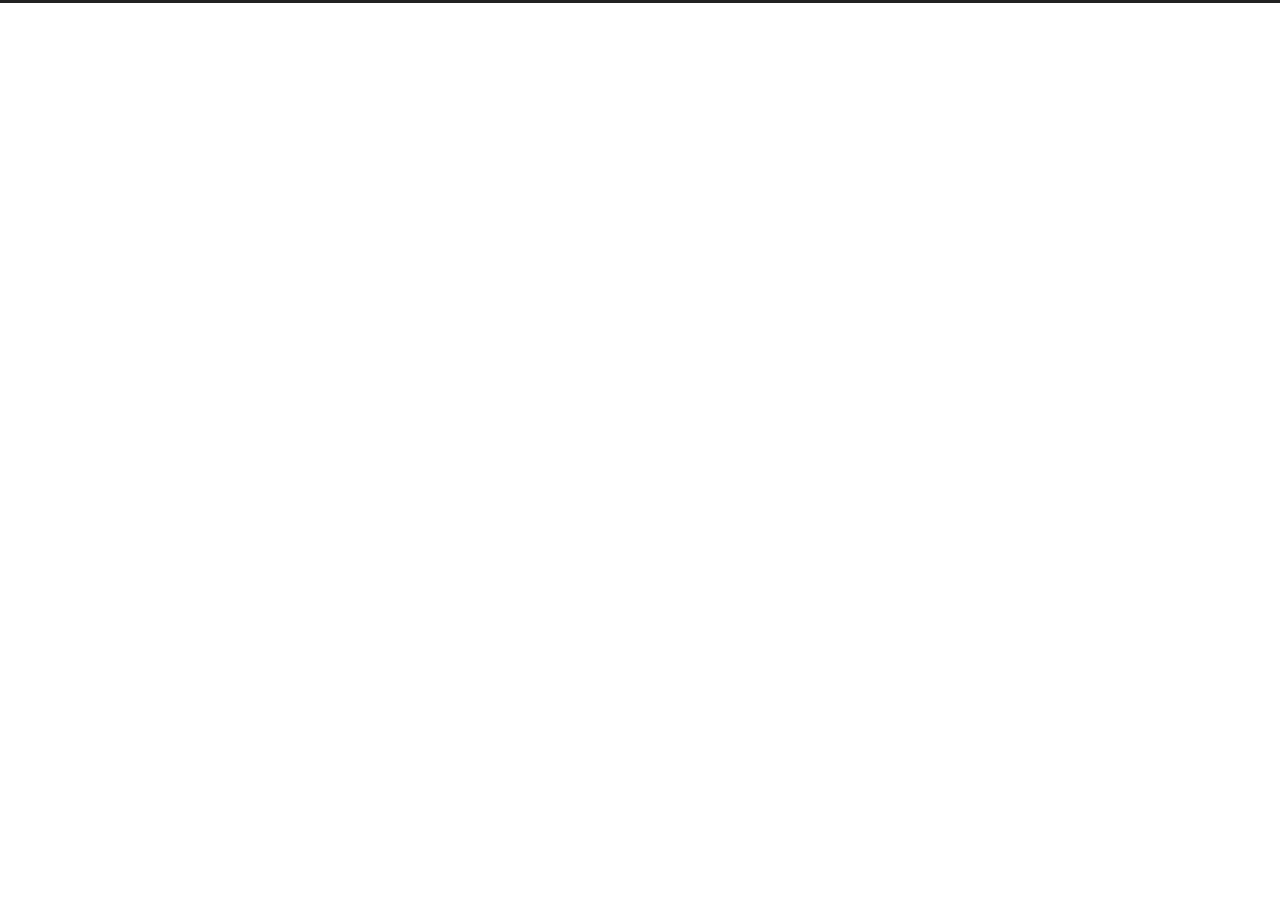
==== commit 6180874c: "Site updated: 2022-12-20 10:34:39" ====
--- a/about/index.html
+++ b/about/index.html
@@ -19,7 +19,7 @@
   <link rel="stylesheet" href="https://cdn.jsdelivr.net/npm/animate.css@3.1.1/animate.min.css" integrity="sha256-PR7ttpcvz8qrF57fur/yAx1qXMFJeJFiA6pSzWi0OIE=" crossorigin="anonymous">
   <link rel="stylesheet" href="https://cdn.jsdelivr.net/npm/@fancyapps/fancybox@3.5.7/dist/jquery.fancybox.min.css" integrity="sha256-Vzbj7sDDS/woiFS3uNKo8eIuni59rjyNGtXfstRzStA=" crossorigin="anonymous">
 
-<script class="next-config" data-name="main" type="application/json">{"hostname":"example.com","root":"/","images":"/images","scheme":"Pisces","darkmode":false,"version":"8.11.1","exturl":false,"sidebar":{"position":"left","display":"post","padding":18,"offset":12},"copycode":false,"bookmark":{"enable":false,"color":"#222","save":"auto"},"mediumzoom":false,"lazyload":false,"pangu":false,"comments":{"style":"tabs","active":null,"storage":true,"lazyload":false,"nav":null},"stickytabs":false,"motion":{"enable":true,"async":false,"transition":{"post_block":"fadeIn","post_header":"fadeInDown","post_body":"fadeInDown","coll_header":"fadeInLeft","sidebar":"fadeInUp"}},"prism":false,"i18n":{"placeholder":"搜索...","empty":"没有找到任何搜索结果：${query}","hits_time":"找到 ${hits} 个搜索结果（用时 ${time} 毫秒）","hits":"找到 ${hits} 个搜索结果"}}</script><script src="/js/config.js"></script>
+<script class="next-config" data-name="main" type="application/json">{"hostname":"example.com","root":"/","images":"/images","scheme":"Muse","darkmode":false,"version":"8.11.1","exturl":false,"sidebar":{"position":"left","display":"post","padding":18,"offset":12},"copycode":false,"bookmark":{"enable":false,"color":"#222","save":"auto"},"mediumzoom":false,"lazyload":false,"pangu":false,"comments":{"style":"tabs","active":null,"storage":true,"lazyload":false,"nav":null},"stickytabs":false,"motion":{"enable":true,"async":false,"transition":{"post_block":"fadeIn","post_header":"fadeInDown","post_body":"fadeInDown","coll_header":"fadeInLeft","sidebar":"fadeInUp"}},"prism":false,"i18n":{"placeholder":"搜索...","empty":"没有找到任何搜索结果：${query}","hits_time":"找到 ${hits} 个搜索结果（用时 ${time} 毫秒）","hits":"找到 ${hits} 个搜索结果"}}</script><script src="/js/config.js"></script>
 
     <meta property="og:type" content="website">
 <meta property="og:title" content="about">
@@ -237,7 +237,7 @@
   <script src="https://cdn.jsdelivr.net/npm/animejs@3.2.1/lib/anime.min.js" integrity="sha256-XL2inqUJaslATFnHdJOi9GfQ60on8Wx1C2H8DYiN1xY=" crossorigin="anonymous"></script>
   <script src="https://cdn.jsdelivr.net/npm/jquery@3.6.0/dist/jquery.min.js" integrity="sha256-/xUj+3OJU5yExlq6GSYGSHk7tPXikynS7ogEvDej/m4=" crossorigin="anonymous"></script>
   <script src="https://cdn.jsdelivr.net/npm/@fancyapps/fancybox@3.5.7/dist/jquery.fancybox.min.js" integrity="sha256-yt2kYMy0w8AbtF89WXb2P1rfjcP/HTHLT7097U8Y5b8=" crossorigin="anonymous"></script>
-<script src="/js/comments.js"></script><script src="/js/utils.js"></script><script src="/js/motion.js"></script><script src="/js/next-boot.js"></script>
+<script src="/js/comments.js"></script><script src="/js/utils.js"></script><script src="/js/motion.js"></script><script src="/js/schemes/muse.js"></script><script src="/js/next-boot.js"></script>
 
   
 
--- a/css/main.css
+++ b/css/main.css
@@ -1,5 +1,5 @@
 :root {
-  --body-bg-color: #f5f7f9;
+  --body-bg-color: #fff;
   --content-bg-color: #fff;
   --card-bg-color: #f5f5f5;
   --text-color: #555;
@@ -12,11 +12,11 @@
   --table-row-hover-bg-color: #f5f5f5;
   --menu-item-bg-color: #f5f5f5;
   --theme-color: #222;
-  --btn-default-bg: #fff;
-  --btn-default-color: #555;
-  --btn-default-border-color: #555;
-  --btn-default-hover-bg: #222;
-  --btn-default-hover-color: #fff;
+  --btn-default-bg: #222;
+  --btn-default-color: #fff;
+  --btn-default-border-color: #222;
+  --btn-default-hover-bg: #fff;
+  --btn-default-hover-color: #222;
   --btn-default-hover-border-color: #222;
   --highlight-background: #f3f3f3;
   --highlight-foreground: #444;
@@ -303,7 +303,7 @@
 .btn {
   background: var(--btn-default-bg);
   border: 2px solid var(--btn-default-border-color);
-  border-radius: 2px;
+  border-radius: 0;
   color: var(--btn-default-color);
   display: inline-block;
   font-size: 0.875em;
@@ -862,7 +862,7 @@
 }
 .post-body .tabs ul.nav-tabs,
 .tabs-comment ul.nav-tabs {
-  background: var(--content-bg-color);
+  background: var(--body-bg-color);
   display: flex;
   display: flex;
   flex-wrap: wrap;
@@ -1066,16 +1066,16 @@
 }
 .header-inner {
   margin: 0 auto;
-  width: calc(100% - 20px);
+  width: 700px;
 }
 @media (min-width: 1200px) {
   .header-inner {
-    width: 1160px;
+    width: 800px;
   }
 }
 @media (min-width: 1600px) {
   .header-inner {
-    width: 73%;
+    width: 900px;
   }
 }
 .site-brand-container {
@@ -1121,7 +1121,7 @@
   margin: 0;
 }
 .site-subtitle {
-  color: #ddd;
+  color: #999;
   font-size: 0.8125em;
   margin: 10px 0;
 }
@@ -1224,7 +1224,7 @@
 }
 .sidebar-inner {
   color: #999;
-  max-height: calc(100vh - 24px);
+  max-height: calc(100vh - 36px);
   padding: 18px 10px;
   text-align: center;
   display: flex;
@@ -1245,20 +1245,20 @@
   display: inline-block;
 }
 .site-author-image {
-  border: 1px solid #eee;
-  max-width: 120px;
+  border: 2px solid #333;
+  max-width: 96px;
   padding: 2px;
   border-radius: 50%;
 }
 .site-author-name {
-  color: var(--text-color);
-  font-weight: 600;
-  margin: 0;
+  color: #f5f5f5;
+  font-weight: normal;
+  margin: 5px 0 0;
 }
 .site-description {
   color: #999;
-  font-size: 0.8125em;
-  margin-top: 0;
+  font-size: 1em;
+  margin-top: 5px;
 }
 .links-of-author a {
   font-size: 0.8125em;
@@ -1331,7 +1331,7 @@
 }
 .sidebar-nav li {
   border-bottom: 1px solid transparent;
-  color: var(--text-color);
+  color: #666;
   cursor: pointer;
   display: inline-block;
   font-size: 0.875em;
@@ -1340,16 +1340,16 @@
   margin-left: 10px;
 }
 .sidebar-nav li:hover {
-  color: #fc6423;
+  color: #f5f5f5;
 }
 .sidebar-toc-active .sidebar-nav-toc,
 .sidebar-overview-active .sidebar-nav-overview {
-  border-bottom-color: #fc6423;
-  color: #fc6423;
+  border-bottom-color: #87daff;
+  color: #87daff;
 }
 .sidebar-toc-active .sidebar-nav-toc:hover,
 .sidebar-overview-active .sidebar-nav-overview:hover {
-  color: #fc6423;
+  color: #87daff;
 }
 .sidebar-panel-container {
   flex: 1;
@@ -1374,26 +1374,26 @@
   width: 14px;
   background: #222;
   cursor: pointer;
-  opacity: 0.6;
+  opacity: 0.8;
   position: fixed;
   z-index: 30;
-  right: 30px;
+  left: 30px;
 }
 @media (max-width: 991px) {
   .sidebar-toggle {
-    right: 20px;
+    left: 20px;
   }
 }
 .sidebar-toggle:hover {
-  opacity: 0.8;
+  opacity: 1;
 }
 @media (max-width: 991px) {
   .sidebar-toggle {
-    opacity: 0.8;
+    opacity: 1;
   }
 }
 .sidebar-toggle:hover .toggle-line {
-  background: #fc6423;
+  background: #87daff;
 }
 @media (any-hover: hover) {
   body:not(.sidebar-active) .sidebar-toggle:hover .toggle-line:first-child {
@@ -1454,14 +1454,14 @@
   display: block;
 }
 .post-toc .nav .active > a {
-  border-bottom-color: #fc6423;
-  color: #fc6423;
+  border-bottom-color: #87daff;
+  color: #87daff;
 }
 .post-toc .nav .active-current > a {
-  color: #fc6423;
+  color: #87daff;
 }
 .post-toc .nav .active-current > a:hover {
-  color: #fc6423;
+  color: #87daff;
 }
 .site-state {
   display: flex;
@@ -1478,12 +1478,12 @@
 }
 .site-state-item-count {
   display: block;
-  font-size: 1em;
+  font-size: 1.25em;
   font-weight: 600;
 }
 .site-state-item-name {
-  color: #999;
-  font-size: 0.8125em;
+  color: inherit;
+  font-size: 0.875em;
 }
 .footer {
   color: #999;
@@ -1503,16 +1503,16 @@
   flex-direction: column;
   justify-content: center;
   margin: 0 auto;
-  width: calc(100% - 20px);
+  width: 700px;
 }
 @media (min-width: 1200px) {
   .footer-inner {
-    width: 1160px;
+    width: 800px;
   }
 }
 @media (min-width: 1600px) {
   .footer-inner {
-    width: 73%;
+    width: 900px;
   }
 }
 .use-motion .footer {
@@ -1617,29 +1617,29 @@
   transition: bottom 0.2s ease-in-out;
   background: #222;
   cursor: pointer;
-  opacity: 0.6;
+  opacity: 0.8;
   position: fixed;
   z-index: 30;
-  right: 30px;
+  left: 30px;
 }
 @media (max-width: 991px) {
   .back-to-top {
-    right: 20px;
+    left: 20px;
   }
 }
 .back-to-top:hover {
-  opacity: 0.8;
+  opacity: 1;
 }
 @media (max-width: 991px) {
   .back-to-top {
-    opacity: 0.8;
+    opacity: 1;
   }
 }
 .back-to-top:hover {
-  color: #fc6423;
+  color: #87daff;
 }
 .back-to-top.back-to-top-on {
-  bottom: 30px;
+  bottom: 19px;
 }
 .rtl.post-body p,
 .rtl.post-body a,
@@ -2080,18 +2080,18 @@
 }
 .reward-container button {
   background: transparent;
-  color: #fc6423;
+  color: #87daff;
   cursor: pointer;
   line-height: 2;
   padding: 0 15px;
-  border: 2px solid #fc6423;
+  border: 2px solid #87daff;
   border-radius: 2px;
   outline: 0;
   transition: all 0.2s ease-in-out;
   vertical-align: text-top;
 }
 .reward-container button:hover {
-  background: #fc6423;
+  background: #87daff;
   color: #fff;
 }
 .post-reward {
@@ -2366,239 +2366,180 @@
 .use-motion .sidebar .animated {
   animation-fill-mode: both;
 }
+.main-inner {
+  margin: 0 auto;
+  width: 700px;
+}
+@media (min-width: 1200px) {
+  .main-inner {
+    width: 800px;
+  }
+}
+@media (min-width: 1600px) {
+  .main-inner {
+    width: 900px;
+  }
+}
+@media (max-width: 767px) {
+  .main-inner {
+    padding-left: 20px;
+    padding-right: 20px;
+  }
+}
+@media (max-width: 767px) {
+  .header-inner,
+  .main-inner,
+  .footer-inner {
+    width: auto;
+  }
+}
+.main-inner {
+  padding-bottom: 60px;
+}
+.post-block:first-of-type {
+  padding-top: 70px;
+}
+@media (max-width: 767px) {
+  .post-block:first-of-type {
+    padding-top: 35px;
+  }
+}
+.custom-logo-image {
+  background: #fff;
+  margin: 0 auto 10px;
+  max-width: 150px;
+  padding: 5px;
+}
+.brand {
+  background: var(--btn-default-bg);
+}
 .header-inner {
-  background: var(--content-bg-color);
-  border-radius: initial;
-  box-shadow: initial;
-  width: 240px;
-}
-@media (max-width: 991px) {
+  padding-top: 100px;
+}
+@media (max-width: 767px) {
   .header-inner {
-    border-radius: initial;
-    width: auto;
-  }
-}
-.main {
-  align-items: stretch;
-  display: flex;
-  justify-content: space-between;
-  margin: 0 auto;
-  width: calc(100% - 20px);
-}
-@media (min-width: 1200px) {
-  .main {
-    width: 1160px;
-  }
-}
-@media (min-width: 1600px) {
-  .main {
-    width: 73%;
-  }
-}
-@media (max-width: 991px) {
-  .main {
+    padding-top: 50px;
+  }
+}
+@media (max-width: 767px) {
+  .site-nav {
+    padding-top: 30px;
+  }
+}
+@media (max-width: 767px) {
+  .main-menu {
+    border-bottom: 1px solid #ddd;
+    border-top: 1px solid #ddd;
+  }
+}
+@media (max-width: 767px) {
+  .menu {
+    text-align: left;
+  }
+}
+@media (max-width: 767px) {
+  .menu .menu-item {
+    margin: 0 10px;
+  }
+}
+.menu .menu-item a {
+  border-bottom: 1px solid transparent;
+}
+@media (max-width: 767px) {
+  .menu .menu-item a {
+    padding: 5px 10px;
+  }
+}
+.menu .menu-item a:hover,
+.menu .menu-item a.menu-item-active {
+  background: transparent;
+  border-bottom: 1px solid var(--link-hover-color);
+}
+@media (max-width: 767px) {
+  .menu .menu-item a:hover,
+  .menu .menu-item a.menu-item-active {
+    border-bottom: 1px dotted #ddd;
+  }
+}
+@media (min-width: 768px) {
+  .menu .menu-item .fa,
+  .menu .menu-item .fab,
+  .menu .menu-item .far,
+  .menu .menu-item .fas {
     display: block;
-    width: auto;
-  }
-}
-.main-inner {
-  border-radius: initial;
-  box-sizing: border-box;
-  width: calc(100% - 252px);
-}
-@media (max-width: 991px) {
-  .main-inner {
-    border-radius: initial;
+    line-height: 2;
+    margin-right: 0;
     width: 100%;
   }
 }
-.footer-inner {
-  padding-left: 252px;
-}
-@media (max-width: 991px) {
-  .footer-inner {
-    padding-left: 0;
-    padding-right: 0;
-    width: auto;
-  }
-}
-.site-brand-container {
-  background: var(--theme-color);
-}
-@media (max-width: 991px) {
-  .site-nav-on .site-brand-container {
-    box-shadow: 0 0 16px rgba(0,0,0,0.5);
-  }
-}
-.site-meta {
-  padding: 20px 0;
-}
-.brand {
-  padding: 0;
-}
-.site-subtitle {
-  margin: 10px 10px 0;
-}
-@media (min-width: 768px) and (max-width: 991px) {
-  .site-nav-toggle,
-  .site-nav-right {
-    display: flex;
-    flex-direction: column;
-    justify-content: center;
-  }
-}
-.site-nav-toggle .toggle,
-.site-nav-right .toggle {
-  color: #fff;
-}
-.site-nav-toggle .toggle .toggle-line,
-.site-nav-right .toggle .toggle-line {
-  background: #fff;
-}
-@media (min-width: 768px) and (max-width: 991px) {
-  .site-nav {
-    --scroll-height: 0;
-    height: 0;
-    overflow: hidden;
-    transition: height 0.2s ease-in-out;
-  }
-  body:not(.site-nav-on) .site-nav .animated {
-    animation: none;
-  }
-  body.site-nav-on .site-nav {
-    height: var(--scroll-height);
-  }
-}
-.menu .menu-item {
-  display: block;
-  margin: 0;
-}
-.menu .menu-item a {
-  padding: 5px 20px;
-  position: relative;
-  text-align: left;
-  transition-property: background-color;
-}
-@media (max-width: 991px) {
-  .menu .menu-item.menu-item-search {
-    display: none;
-  }
-}
 .menu .menu-item .badge {
-  background: #ccc;
-  border-radius: 10px;
-  color: var(--content-bg-color);
-  float: right;
-  padding: 2px 5px;
-  text-shadow: 1px 1px 0 rgba(0,0,0,0.1);
+  background: #eee;
+  color: #555;
+  padding: 1px 4px;
 }
 .sub-menu {
-  margin: 0;
-  padding: 6px 0;
+  margin: 10px 0;
 }
 .sub-menu .menu-item {
   display: inline-block;
 }
-.sub-menu .menu-item a {
-  background: transparent;
-  margin: 5px 10px;
-  padding: initial;
-}
-.sub-menu .menu-item a:hover {
-  background: transparent;
-  color: #fc6423;
-}
-.sub-menu .menu-item-active {
-  border-bottom-color: #fc6423;
-  color: #fc6423;
-}
-.sub-menu .menu-item-active:hover {
-  border-bottom-color: #fc6423;
+@media (min-width: 992px) {
+  .sidebar-active {
+    padding-left: 320px;
+  }
 }
 .sidebar {
-  margin-top: 12px;
-  position: -webkit-sticky;
-  position: sticky;
-  top: 12px;
-  width: 240px;
-  visibility: hidden;
-}
-@media (max-width: 991px) {
-  .sidebar {
-    display: none;
-  }
-}
-.sidebar-toggle {
-  display: none;
-}
-.sidebar-inner {
-  background: var(--content-bg-color);
-  border-radius: initial;
-  box-shadow: initial;
-  box-sizing: border-box;
-  color: var(--text-color);
-}
-.site-state-item {
-  padding: 0 10px;
-}
-.sidebar .sidebar-button {
-  border-bottom: 1px dotted #ccc;
-  border-top: 1px dotted #ccc;
-}
-.sidebar .sidebar-button button {
-  border: 0;
-  color: #fc6423;
-  display: block;
-  width: 100%;
-}
-.sidebar .sidebar-button button:hover {
-  background: none;
-  border: 0;
-  color: #e34603;
-}
-.links-of-author {
-  display: flex;
-  flex-wrap: wrap;
-  justify-content: center;
-}
-.links-of-author-item {
-  margin: 5px 0 0;
-}
-.links-of-author-item a {
+  left: -320px;
+}
+.sidebar-active .sidebar {
+  left: 0;
+}
+.sidebar {
+  background: #222;
+  bottom: 0;
+  box-shadow: inset 0 2px 6px #000;
+  position: fixed;
+  top: 0;
+  transition: all 0.2s ease-out;
+  width: 320px;
+  z-index: 20;
+}
+.sidebar a {
+  border-bottom-color: #555;
+  color: #999;
+}
+.sidebar a:hover {
+  border-bottom-color: #eee;
+  color: #eee;
+}
+.links-of-author:not(:first-child) {
+  margin-top: 15px;
+}
+.links-of-author a {
+  border-bottom-color: #555;
+  display: inline-block;
+  margin-bottom: 10px;
+  margin-right: 10px;
+  vertical-align: middle;
+}
+.links-of-author a::before {
+  background: #c75dff;
+  display: inline-block;
+  margin-right: 3px;
+  transform: translateY(-2px);
+  border-radius: 50%;
+  content: ' ';
+  height: 4px;
+  width: 4px;
+}
+.links-of-blogroll-item {
+  padding: 2px 10px;
+}
+.links-of-blogroll-item a {
   box-sizing: border-box;
   display: inline-block;
-  max-width: 100%;
+  max-width: 280px;
   overflow: hidden;
-  padding: 0 5px;
   text-overflow: ellipsis;
   white-space: nowrap;
 }
-.links-of-author-item a {
-  border-bottom: 0;
-  border-radius: 4px;
-  display: block;
-}
-.links-of-author-item a:hover {
-  background: var(--body-bg-color);
-}
-.main-inner {
-  background: var(--content-bg-color);
-  box-shadow: initial;
-  padding: 40px;
-}
-@media (max-width: 991px) {
-  .main-inner {
-    padding: 20px;
-  }
-}
-.sub-menu {
-  border-bottom: 1px solid #ddd;
-}
-.post-block:first-of-type {
-  padding-top: 40px;
-}
-@media (max-width: 767px) {
-  .pagination {
-    margin-bottom: 10px;
-  }
-}
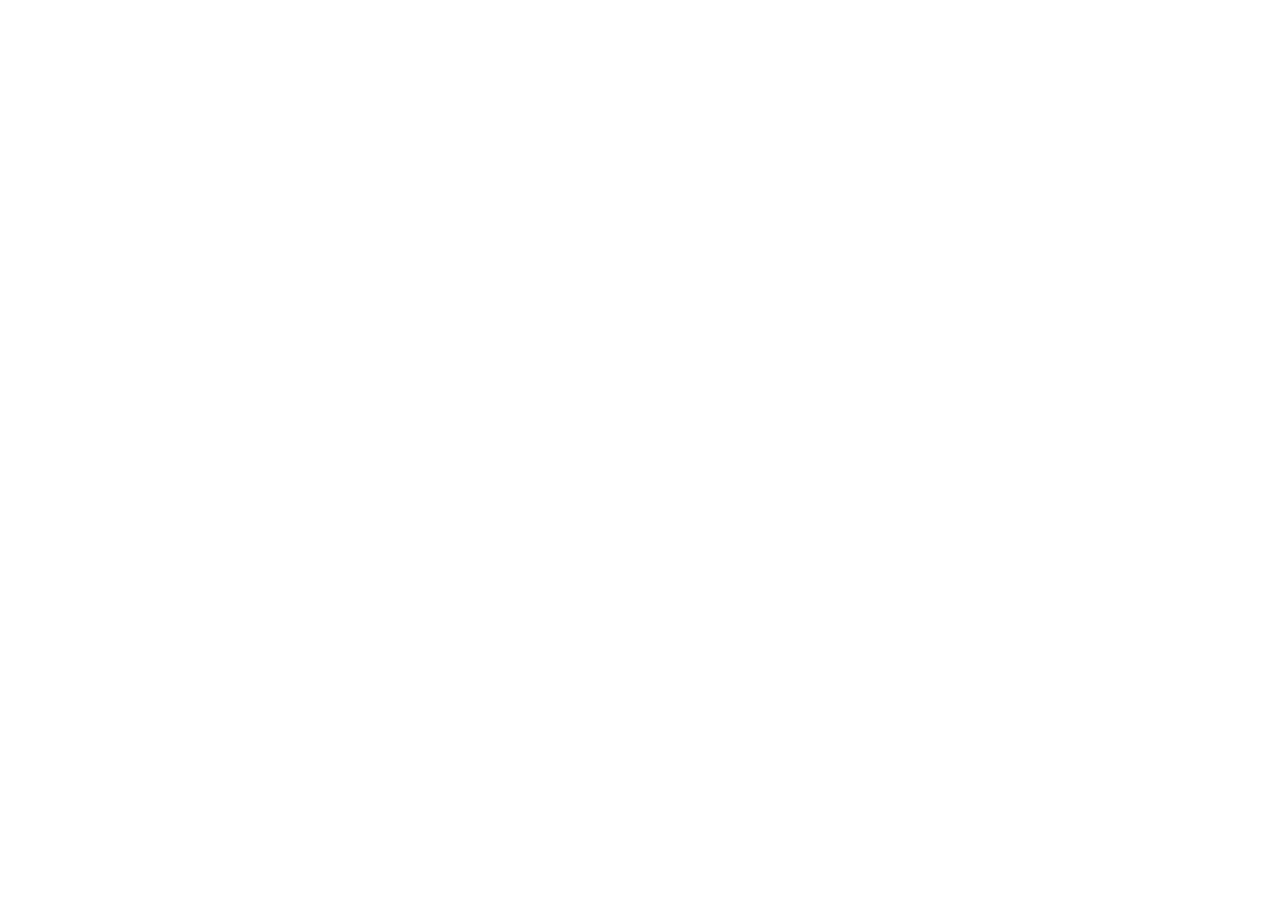
==== commit 3968762f: "Site updated: 2022-12-20 10:46:55" ====
--- a/about/index.html
+++ b/about/index.html
@@ -19,7 +19,7 @@
   <link rel="stylesheet" href="https://cdn.jsdelivr.net/npm/animate.css@3.1.1/animate.min.css" integrity="sha256-PR7ttpcvz8qrF57fur/yAx1qXMFJeJFiA6pSzWi0OIE=" crossorigin="anonymous">
   <link rel="stylesheet" href="https://cdn.jsdelivr.net/npm/@fancyapps/fancybox@3.5.7/dist/jquery.fancybox.min.css" integrity="sha256-Vzbj7sDDS/woiFS3uNKo8eIuni59rjyNGtXfstRzStA=" crossorigin="anonymous">
 
-<script class="next-config" data-name="main" type="application/json">{"hostname":"example.com","root":"/","images":"/images","scheme":"Muse","darkmode":false,"version":"8.11.1","exturl":false,"sidebar":{"position":"left","display":"post","padding":18,"offset":12},"copycode":false,"bookmark":{"enable":false,"color":"#222","save":"auto"},"mediumzoom":false,"lazyload":false,"pangu":false,"comments":{"style":"tabs","active":null,"storage":true,"lazyload":false,"nav":null},"stickytabs":false,"motion":{"enable":true,"async":false,"transition":{"post_block":"fadeIn","post_header":"fadeInDown","post_body":"fadeInDown","coll_header":"fadeInLeft","sidebar":"fadeInUp"}},"prism":false,"i18n":{"placeholder":"搜索...","empty":"没有找到任何搜索结果：${query}","hits_time":"找到 ${hits} 个搜索结果（用时 ${time} 毫秒）","hits":"找到 ${hits} 个搜索结果"}}</script><script src="/js/config.js"></script>
+<script class="next-config" data-name="main" type="application/json">{"hostname":"example.com","root":"/","images":"/images","scheme":"Mist","darkmode":false,"version":"8.11.1","exturl":false,"sidebar":{"position":"left","display":"post","padding":18,"offset":12},"copycode":false,"bookmark":{"enable":false,"color":"#222","save":"auto"},"mediumzoom":false,"lazyload":false,"pangu":false,"comments":{"style":"tabs","active":null,"storage":true,"lazyload":false,"nav":null},"stickytabs":false,"motion":{"enable":true,"async":false,"transition":{"post_block":"fadeIn","post_header":"fadeInDown","post_body":"fadeInDown","coll_header":"fadeInLeft","sidebar":"fadeInUp"}},"prism":false,"i18n":{"placeholder":"搜索...","empty":"没有找到任何搜索结果：${query}","hits_time":"找到 ${hits} 个搜索结果（用时 ${time} 毫秒）","hits":"找到 ${hits} 个搜索结果"}}</script><script src="/js/config.js"></script>
 
     <meta property="og:type" content="website">
 <meta property="og:title" content="about">
--- a/css/main.css
+++ b/css/main.css
@@ -1,23 +1,23 @@
 :root {
   --body-bg-color: #fff;
-  --content-bg-color: #fff;
+  --content-bg-color: #f5f5f5;
   --card-bg-color: #f5f5f5;
   --text-color: #555;
   --blockquote-color: #666;
   --link-color: #555;
   --link-hover-color: #222;
-  --brand-color: #fff;
-  --brand-hover-color: #fff;
+  --brand-color: #222;
+  --brand-hover-color: #222;
   --table-row-odd-bg-color: #f9f9f9;
   --table-row-hover-bg-color: #f5f5f5;
-  --menu-item-bg-color: #f5f5f5;
+  --menu-item-bg-color: #ddd;
   --theme-color: #222;
-  --btn-default-bg: #222;
-  --btn-default-color: #fff;
-  --btn-default-border-color: #222;
-  --btn-default-hover-bg: #fff;
-  --btn-default-hover-color: #222;
-  --btn-default-hover-border-color: #222;
+  --btn-default-bg: transparent;
+  --btn-default-color: var(--link-color);
+  --btn-default-border-color: var(--link-color);
+  --btn-default-hover-bg: transparent;
+  --btn-default-hover-color: var(--link-hover-color);
+  --btn-default-hover-border-color: var(--link-hover-color);
   --highlight-background: #f3f3f3;
   --highlight-foreground: #444;
   --highlight-gutter-background: #e1e1e1;
@@ -224,7 +224,7 @@
   margin: 0 0 20px;
 }
 a {
-  border-bottom: 1px solid #999;
+  border-bottom: 1px solid #ccc;
   color: var(--link-color);
   cursor: pointer;
   outline: 0;
@@ -1062,7 +1062,7 @@
   }
 }
 .header {
-  background: transparent;
+  background: var(--content-bg-color);
 }
 .header-inner {
   margin: 0 auto;
@@ -2366,6 +2366,183 @@
 .use-motion .sidebar .animated {
   animation-fill-mode: both;
 }
+hr {
+  height: 2px;
+  margin: 20px 0;
+}
+.btn {
+  padding: 0 10px;
+}
+.headband {
+  display: none;
+}
+.pagination {
+  text-align: left;
+}
+@media (max-width: 767px) {
+  .pagination {
+    margin: 80px 0 0;
+    text-align: center;
+  }
+}
+.footer {
+  background: var(--content-bg-color);
+  color: var(--text-color);
+  padding: 10px 0;
+}
+.footer-inner {
+  text-align: left;
+}
+@media (max-width: 767px) {
+  .footer-inner {
+    text-align: center;
+  }
+}
+.header-inner {
+  align-items: center;
+  display: flex;
+  padding: 20px 0;
+}
+@media (max-width: 767px) {
+  .header-inner {
+    display: block;
+    padding: 10px 0;
+  }
+}
+.site-meta {
+  line-height: normal;
+}
+.site-meta .brand {
+  padding: 2px 1px;
+}
+@media (max-width: 767px) {
+  .site-meta .brand {
+    display: block;
+  }
+}
+.site-meta .site-title {
+  font-weight: bolder;
+}
+.logo-line {
+  background: var(--brand-color);
+  display: block;
+  height: 2px;
+  margin: 0 auto;
+  width: 75%;
+}
+@media (max-width: 767px) {
+  .logo-line {
+    display: none;
+  }
+}
+.use-motion .logo-line:first-of-type {
+  transform: scaleX(0);
+  transform-origin: left;
+}
+.use-motion .logo-line:last-of-type {
+  transform: scaleX(0);
+  transform-origin: right;
+}
+.site-subtitle {
+  display: none;
+}
+.site-nav {
+  flex-grow: 1;
+}
+@media (max-width: 767px) {
+  .site-nav {
+    padding: 0 10px 0;
+  }
+}
+@media (max-width: 767px) {
+  .main-menu {
+    padding-top: 10px;
+  }
+}
+.menu {
+  padding: 0;
+}
+.menu .menu-item {
+  margin: 0;
+}
+@media (max-width: 767px) {
+  .menu .menu-item {
+    margin-top: 5px;
+  }
+}
+.menu .menu-item a {
+  border-radius: 2px;
+  padding: 0 10px;
+  transition-property: background;
+}
+@media (max-width: 767px) {
+  .menu .menu-item a {
+    text-align: left;
+  }
+}
+.menu .menu-item .badge {
+  background: #fff;
+  border-radius: 10px;
+  color: #555;
+  padding: 1px 4px;
+  text-shadow: 1px 1px 0 rgba(0,0,0,0.1);
+}
+.posts-expand.index .post-header {
+  text-align: left;
+}
+@media (max-width: 767px) {
+  .posts-expand.index .post-header {
+    text-align: center;
+  }
+}
+.posts-expand.index .post-meta-container {
+  margin-top: 5px;
+}
+.posts-expand.index .post-meta {
+  justify-content: flex-start;
+}
+@media (max-width: 767px) {
+  .posts-expand.index .post-meta {
+    justify-content: center;
+  }
+}
+.posts-expand .post-eof {
+  display: none;
+}
+.posts-expand .post-block:not(:first-of-type) {
+  margin-top: 120px;
+}
+.posts-expand .post-header {
+  margin-bottom: 20px;
+}
+.posts-expand .post-tags {
+  text-align: left;
+}
+.posts-expand .post-tags a {
+  background: var(--content-bg-color);
+  border-bottom: 0;
+  padding: 1px 5px;
+}
+.posts-expand .post-tags a:hover {
+  background: var(--menu-item-bg-color);
+}
+.posts-expand .post-nav {
+  margin-top: 40px;
+}
+.post-button {
+  margin-top: 20px;
+  text-align: left;
+}
+.post-button .btn {
+  background: none;
+  border: 0;
+  border-bottom: 2px solid var(--btn-default-border-color);
+  padding: 0;
+  transition-property: border;
+}
+.post-button .btn:hover {
+  border-bottom-color: var(--btn-default-hover-border-color);
+}
 .main-inner {
   margin: 0 auto;
   width: 700px;
@@ -2394,94 +2571,15 @@
   }
 }
 .main-inner {
-  padding-bottom: 60px;
+  padding-bottom: 80px;
 }
 .post-block:first-of-type {
-  padding-top: 70px;
+  padding-top: 80px;
 }
 @media (max-width: 767px) {
   .post-block:first-of-type {
-    padding-top: 35px;
-  }
-}
-.custom-logo-image {
-  background: #fff;
-  margin: 0 auto 10px;
-  max-width: 150px;
-  padding: 5px;
-}
-.brand {
-  background: var(--btn-default-bg);
-}
-.header-inner {
-  padding-top: 100px;
-}
-@media (max-width: 767px) {
-  .header-inner {
-    padding-top: 50px;
-  }
-}
-@media (max-width: 767px) {
-  .site-nav {
-    padding-top: 30px;
-  }
-}
-@media (max-width: 767px) {
-  .main-menu {
-    border-bottom: 1px solid #ddd;
-    border-top: 1px solid #ddd;
-  }
-}
-@media (max-width: 767px) {
-  .menu {
-    text-align: left;
-  }
-}
-@media (max-width: 767px) {
-  .menu .menu-item {
-    margin: 0 10px;
-  }
-}
-.menu .menu-item a {
-  border-bottom: 1px solid transparent;
-}
-@media (max-width: 767px) {
-  .menu .menu-item a {
-    padding: 5px 10px;
-  }
-}
-.menu .menu-item a:hover,
-.menu .menu-item a.menu-item-active {
-  background: transparent;
-  border-bottom: 1px solid var(--link-hover-color);
-}
-@media (max-width: 767px) {
-  .menu .menu-item a:hover,
-  .menu .menu-item a.menu-item-active {
-    border-bottom: 1px dotted #ddd;
-  }
-}
-@media (min-width: 768px) {
-  .menu .menu-item .fa,
-  .menu .menu-item .fab,
-  .menu .menu-item .far,
-  .menu .menu-item .fas {
-    display: block;
-    line-height: 2;
-    margin-right: 0;
-    width: 100%;
-  }
-}
-.menu .menu-item .badge {
-  background: #eee;
-  color: #555;
-  padding: 1px 4px;
-}
-.sub-menu {
-  margin: 10px 0;
-}
-.sub-menu .menu-item {
-  display: inline-block;
+    padding-top: 60px;
+  }
 }
 @media (min-width: 992px) {
   .sidebar-active {
@@ -2523,7 +2621,7 @@
   vertical-align: middle;
 }
 .links-of-author a::before {
-  background: #c75dff;
+  background: #1fe705;
   display: inline-block;
   margin-right: 3px;
   transform: translateY(-2px);
@@ -2543,3 +2641,9 @@
   text-overflow: ellipsis;
   white-space: nowrap;
 }
+.sub-menu {
+  margin: 10px 0;
+}
+.sub-menu .menu-item {
+  display: inline-block;
+}
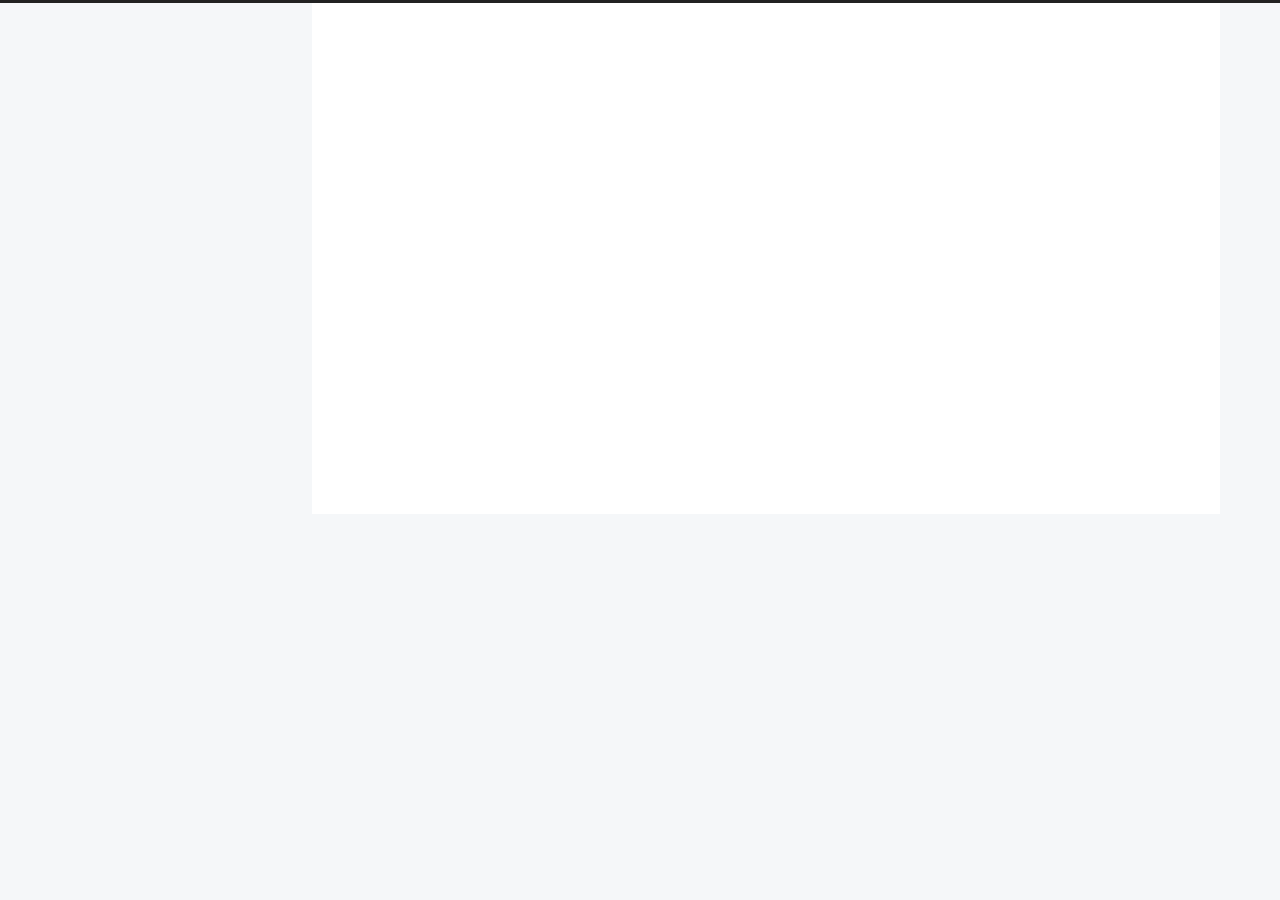
==== commit b83a5d9c: "Site updated: 2022-12-20 10:48:06" ====
--- a/about/index.html
+++ b/about/index.html
@@ -19,7 +19,7 @@
   <link rel="stylesheet" href="https://cdn.jsdelivr.net/npm/animate.css@3.1.1/animate.min.css" integrity="sha256-PR7ttpcvz8qrF57fur/yAx1qXMFJeJFiA6pSzWi0OIE=" crossorigin="anonymous">
   <link rel="stylesheet" href="https://cdn.jsdelivr.net/npm/@fancyapps/fancybox@3.5.7/dist/jquery.fancybox.min.css" integrity="sha256-Vzbj7sDDS/woiFS3uNKo8eIuni59rjyNGtXfstRzStA=" crossorigin="anonymous">
 
-<script class="next-config" data-name="main" type="application/json">{"hostname":"example.com","root":"/","images":"/images","scheme":"Mist","darkmode":false,"version":"8.11.1","exturl":false,"sidebar":{"position":"left","display":"post","padding":18,"offset":12},"copycode":false,"bookmark":{"enable":false,"color":"#222","save":"auto"},"mediumzoom":false,"lazyload":false,"pangu":false,"comments":{"style":"tabs","active":null,"storage":true,"lazyload":false,"nav":null},"stickytabs":false,"motion":{"enable":true,"async":false,"transition":{"post_block":"fadeIn","post_header":"fadeInDown","post_body":"fadeInDown","coll_header":"fadeInLeft","sidebar":"fadeInUp"}},"prism":false,"i18n":{"placeholder":"搜索...","empty":"没有找到任何搜索结果：${query}","hits_time":"找到 ${hits} 个搜索结果（用时 ${time} 毫秒）","hits":"找到 ${hits} 个搜索结果"}}</script><script src="/js/config.js"></script>
+<script class="next-config" data-name="main" type="application/json">{"hostname":"example.com","root":"/","images":"/images","scheme":"Pisces","darkmode":false,"version":"8.11.1","exturl":false,"sidebar":{"position":"left","display":"post","padding":18,"offset":12},"copycode":false,"bookmark":{"enable":false,"color":"#222","save":"auto"},"mediumzoom":false,"lazyload":false,"pangu":false,"comments":{"style":"tabs","active":null,"storage":true,"lazyload":false,"nav":null},"stickytabs":false,"motion":{"enable":true,"async":false,"transition":{"post_block":"fadeIn","post_header":"fadeInDown","post_body":"fadeInDown","coll_header":"fadeInLeft","sidebar":"fadeInUp"}},"prism":false,"i18n":{"placeholder":"搜索...","empty":"没有找到任何搜索结果：${query}","hits_time":"找到 ${hits} 个搜索结果（用时 ${time} 毫秒）","hits":"找到 ${hits} 个搜索结果"}}</script><script src="/js/config.js"></script>
 
     <meta property="og:type" content="website">
 <meta property="og:title" content="about">
@@ -237,7 +237,7 @@
   <script src="https://cdn.jsdelivr.net/npm/animejs@3.2.1/lib/anime.min.js" integrity="sha256-XL2inqUJaslATFnHdJOi9GfQ60on8Wx1C2H8DYiN1xY=" crossorigin="anonymous"></script>
   <script src="https://cdn.jsdelivr.net/npm/jquery@3.6.0/dist/jquery.min.js" integrity="sha256-/xUj+3OJU5yExlq6GSYGSHk7tPXikynS7ogEvDej/m4=" crossorigin="anonymous"></script>
   <script src="https://cdn.jsdelivr.net/npm/@fancyapps/fancybox@3.5.7/dist/jquery.fancybox.min.js" integrity="sha256-yt2kYMy0w8AbtF89WXb2P1rfjcP/HTHLT7097U8Y5b8=" crossorigin="anonymous"></script>
-<script src="/js/comments.js"></script><script src="/js/utils.js"></script><script src="/js/motion.js"></script><script src="/js/schemes/muse.js"></script><script src="/js/next-boot.js"></script>
+<script src="/js/comments.js"></script><script src="/js/utils.js"></script><script src="/js/motion.js"></script><script src="/js/next-boot.js"></script>
 
   
 
--- a/css/main.css
+++ b/css/main.css
@@ -1,23 +1,23 @@
 :root {
-  --body-bg-color: #fff;
-  --content-bg-color: #f5f5f5;
+  --body-bg-color: #f5f7f9;
+  --content-bg-color: #fff;
   --card-bg-color: #f5f5f5;
   --text-color: #555;
   --blockquote-color: #666;
   --link-color: #555;
   --link-hover-color: #222;
-  --brand-color: #222;
-  --brand-hover-color: #222;
+  --brand-color: #fff;
+  --brand-hover-color: #fff;
   --table-row-odd-bg-color: #f9f9f9;
   --table-row-hover-bg-color: #f5f5f5;
-  --menu-item-bg-color: #ddd;
+  --menu-item-bg-color: #f5f5f5;
   --theme-color: #222;
-  --btn-default-bg: transparent;
-  --btn-default-color: var(--link-color);
-  --btn-default-border-color: var(--link-color);
-  --btn-default-hover-bg: transparent;
-  --btn-default-hover-color: var(--link-hover-color);
-  --btn-default-hover-border-color: var(--link-hover-color);
+  --btn-default-bg: #fff;
+  --btn-default-color: #555;
+  --btn-default-border-color: #555;
+  --btn-default-hover-bg: #222;
+  --btn-default-hover-color: #fff;
+  --btn-default-hover-border-color: #222;
   --highlight-background: #f3f3f3;
   --highlight-foreground: #444;
   --highlight-gutter-background: #e1e1e1;
@@ -224,7 +224,7 @@
   margin: 0 0 20px;
 }
 a {
-  border-bottom: 1px solid #ccc;
+  border-bottom: 1px solid #999;
   color: var(--link-color);
   cursor: pointer;
   outline: 0;
@@ -303,7 +303,7 @@
 .btn {
   background: var(--btn-default-bg);
   border: 2px solid var(--btn-default-border-color);
-  border-radius: 0;
+  border-radius: 2px;
   color: var(--btn-default-color);
   display: inline-block;
   font-size: 0.875em;
@@ -862,7 +862,7 @@
 }
 .post-body .tabs ul.nav-tabs,
 .tabs-comment ul.nav-tabs {
-  background: var(--body-bg-color);
+  background: var(--content-bg-color);
   display: flex;
   display: flex;
   flex-wrap: wrap;
@@ -1062,20 +1062,20 @@
   }
 }
 .header {
-  background: var(--content-bg-color);
+  background: transparent;
 }
 .header-inner {
   margin: 0 auto;
-  width: 700px;
+  width: calc(100% - 20px);
 }
 @media (min-width: 1200px) {
   .header-inner {
-    width: 800px;
+    width: 1160px;
   }
 }
 @media (min-width: 1600px) {
   .header-inner {
-    width: 900px;
+    width: 73%;
   }
 }
 .site-brand-container {
@@ -1121,7 +1121,7 @@
   margin: 0;
 }
 .site-subtitle {
-  color: #999;
+  color: #ddd;
   font-size: 0.8125em;
   margin: 10px 0;
 }
@@ -1224,7 +1224,7 @@
 }
 .sidebar-inner {
   color: #999;
-  max-height: calc(100vh - 36px);
+  max-height: calc(100vh - 24px);
   padding: 18px 10px;
   text-align: center;
   display: flex;
@@ -1245,20 +1245,20 @@
   display: inline-block;
 }
 .site-author-image {
-  border: 2px solid #333;
-  max-width: 96px;
+  border: 1px solid #eee;
+  max-width: 120px;
   padding: 2px;
   border-radius: 50%;
 }
 .site-author-name {
-  color: #f5f5f5;
-  font-weight: normal;
-  margin: 5px 0 0;
+  color: var(--text-color);
+  font-weight: 600;
+  margin: 0;
 }
 .site-description {
   color: #999;
-  font-size: 1em;
-  margin-top: 5px;
+  font-size: 0.8125em;
+  margin-top: 0;
 }
 .links-of-author a {
   font-size: 0.8125em;
@@ -1331,7 +1331,7 @@
 }
 .sidebar-nav li {
   border-bottom: 1px solid transparent;
-  color: #666;
+  color: var(--text-color);
   cursor: pointer;
   display: inline-block;
   font-size: 0.875em;
@@ -1340,16 +1340,16 @@
   margin-left: 10px;
 }
 .sidebar-nav li:hover {
-  color: #f5f5f5;
+  color: #fc6423;
 }
 .sidebar-toc-active .sidebar-nav-toc,
 .sidebar-overview-active .sidebar-nav-overview {
-  border-bottom-color: #87daff;
-  color: #87daff;
+  border-bottom-color: #fc6423;
+  color: #fc6423;
 }
 .sidebar-toc-active .sidebar-nav-toc:hover,
 .sidebar-overview-active .sidebar-nav-overview:hover {
-  color: #87daff;
+  color: #fc6423;
 }
 .sidebar-panel-container {
   flex: 1;
@@ -1374,26 +1374,26 @@
   width: 14px;
   background: #222;
   cursor: pointer;
-  opacity: 0.8;
+  opacity: 0.6;
   position: fixed;
   z-index: 30;
-  left: 30px;
+  right: 30px;
 }
 @media (max-width: 991px) {
   .sidebar-toggle {
-    left: 20px;
+    right: 20px;
   }
 }
 .sidebar-toggle:hover {
-  opacity: 1;
+  opacity: 0.8;
 }
 @media (max-width: 991px) {
   .sidebar-toggle {
-    opacity: 1;
+    opacity: 0.8;
   }
 }
 .sidebar-toggle:hover .toggle-line {
-  background: #87daff;
+  background: #fc6423;
 }
 @media (any-hover: hover) {
   body:not(.sidebar-active) .sidebar-toggle:hover .toggle-line:first-child {
@@ -1454,14 +1454,14 @@
   display: block;
 }
 .post-toc .nav .active > a {
-  border-bottom-color: #87daff;
-  color: #87daff;
+  border-bottom-color: #fc6423;
+  color: #fc6423;
 }
 .post-toc .nav .active-current > a {
-  color: #87daff;
+  color: #fc6423;
 }
 .post-toc .nav .active-current > a:hover {
-  color: #87daff;
+  color: #fc6423;
 }
 .site-state {
   display: flex;
@@ -1478,12 +1478,12 @@
 }
 .site-state-item-count {
   display: block;
-  font-size: 1.25em;
+  font-size: 1em;
   font-weight: 600;
 }
 .site-state-item-name {
-  color: inherit;
-  font-size: 0.875em;
+  color: #999;
+  font-size: 0.8125em;
 }
 .footer {
   color: #999;
@@ -1503,16 +1503,16 @@
   flex-direction: column;
   justify-content: center;
   margin: 0 auto;
-  width: 700px;
+  width: calc(100% - 20px);
 }
 @media (min-width: 1200px) {
   .footer-inner {
-    width: 800px;
+    width: 1160px;
   }
 }
 @media (min-width: 1600px) {
   .footer-inner {
-    width: 900px;
+    width: 73%;
   }
 }
 .use-motion .footer {
@@ -1617,29 +1617,29 @@
   transition: bottom 0.2s ease-in-out;
   background: #222;
   cursor: pointer;
-  opacity: 0.8;
+  opacity: 0.6;
   position: fixed;
   z-index: 30;
-  left: 30px;
+  right: 30px;
 }
 @media (max-width: 991px) {
   .back-to-top {
-    left: 20px;
+    right: 20px;
   }
 }
 .back-to-top:hover {
-  opacity: 1;
+  opacity: 0.8;
 }
 @media (max-width: 991px) {
   .back-to-top {
-    opacity: 1;
+    opacity: 0.8;
   }
 }
 .back-to-top:hover {
-  color: #87daff;
+  color: #fc6423;
 }
 .back-to-top.back-to-top-on {
-  bottom: 19px;
+  bottom: 30px;
 }
 .rtl.post-body p,
 .rtl.post-body a,
@@ -2080,18 +2080,18 @@
 }
 .reward-container button {
   background: transparent;
-  color: #87daff;
+  color: #fc6423;
   cursor: pointer;
   line-height: 2;
   padding: 0 15px;
-  border: 2px solid #87daff;
+  border: 2px solid #fc6423;
   border-radius: 2px;
   outline: 0;
   transition: all 0.2s ease-in-out;
   vertical-align: text-top;
 }
 .reward-container button:hover {
-  background: #87daff;
+  background: #fc6423;
   color: #fff;
 }
 .post-reward {
@@ -2366,284 +2366,239 @@
 .use-motion .sidebar .animated {
   animation-fill-mode: both;
 }
-hr {
-  height: 2px;
-  margin: 20px 0;
-}
-.btn {
+.header-inner {
+  background: var(--content-bg-color);
+  border-radius: initial;
+  box-shadow: initial;
+  width: 240px;
+}
+@media (max-width: 991px) {
+  .header-inner {
+    border-radius: initial;
+    width: auto;
+  }
+}
+.main {
+  align-items: stretch;
+  display: flex;
+  justify-content: space-between;
+  margin: 0 auto;
+  width: calc(100% - 20px);
+}
+@media (min-width: 1200px) {
+  .main {
+    width: 1160px;
+  }
+}
+@media (min-width: 1600px) {
+  .main {
+    width: 73%;
+  }
+}
+@media (max-width: 991px) {
+  .main {
+    display: block;
+    width: auto;
+  }
+}
+.main-inner {
+  border-radius: initial;
+  box-sizing: border-box;
+  width: calc(100% - 252px);
+}
+@media (max-width: 991px) {
+  .main-inner {
+    border-radius: initial;
+    width: 100%;
+  }
+}
+.footer-inner {
+  padding-left: 252px;
+}
+@media (max-width: 991px) {
+  .footer-inner {
+    padding-left: 0;
+    padding-right: 0;
+    width: auto;
+  }
+}
+.site-brand-container {
+  background: var(--theme-color);
+}
+@media (max-width: 991px) {
+  .site-nav-on .site-brand-container {
+    box-shadow: 0 0 16px rgba(0,0,0,0.5);
+  }
+}
+.site-meta {
+  padding: 20px 0;
+}
+.brand {
+  padding: 0;
+}
+.site-subtitle {
+  margin: 10px 10px 0;
+}
+@media (min-width: 768px) and (max-width: 991px) {
+  .site-nav-toggle,
+  .site-nav-right {
+    display: flex;
+    flex-direction: column;
+    justify-content: center;
+  }
+}
+.site-nav-toggle .toggle,
+.site-nav-right .toggle {
+  color: #fff;
+}
+.site-nav-toggle .toggle .toggle-line,
+.site-nav-right .toggle .toggle-line {
+  background: #fff;
+}
+@media (min-width: 768px) and (max-width: 991px) {
+  .site-nav {
+    --scroll-height: 0;
+    height: 0;
+    overflow: hidden;
+    transition: height 0.2s ease-in-out;
+  }
+  body:not(.site-nav-on) .site-nav .animated {
+    animation: none;
+  }
+  body.site-nav-on .site-nav {
+    height: var(--scroll-height);
+  }
+}
+.menu .menu-item {
+  display: block;
+  margin: 0;
+}
+.menu .menu-item a {
+  padding: 5px 20px;
+  position: relative;
+  text-align: left;
+  transition-property: background-color;
+}
+@media (max-width: 991px) {
+  .menu .menu-item.menu-item-search {
+    display: none;
+  }
+}
+.menu .menu-item .badge {
+  background: #ccc;
+  border-radius: 10px;
+  color: var(--content-bg-color);
+  float: right;
+  padding: 2px 5px;
+  text-shadow: 1px 1px 0 rgba(0,0,0,0.1);
+}
+.sub-menu {
+  margin: 0;
+  padding: 6px 0;
+}
+.sub-menu .menu-item {
+  display: inline-block;
+}
+.sub-menu .menu-item a {
+  background: transparent;
+  margin: 5px 10px;
+  padding: initial;
+}
+.sub-menu .menu-item a:hover {
+  background: transparent;
+  color: #fc6423;
+}
+.sub-menu .menu-item-active {
+  border-bottom-color: #fc6423;
+  color: #fc6423;
+}
+.sub-menu .menu-item-active:hover {
+  border-bottom-color: #fc6423;
+}
+.sidebar {
+  margin-top: 12px;
+  position: -webkit-sticky;
+  position: sticky;
+  top: 12px;
+  width: 240px;
+  visibility: hidden;
+}
+@media (max-width: 991px) {
+  .sidebar {
+    display: none;
+  }
+}
+.sidebar-toggle {
+  display: none;
+}
+.sidebar-inner {
+  background: var(--content-bg-color);
+  border-radius: initial;
+  box-shadow: initial;
+  box-sizing: border-box;
+  color: var(--text-color);
+}
+.site-state-item {
   padding: 0 10px;
 }
-.headband {
-  display: none;
-}
-.pagination {
-  text-align: left;
+.sidebar .sidebar-button {
+  border-bottom: 1px dotted #ccc;
+  border-top: 1px dotted #ccc;
+}
+.sidebar .sidebar-button button {
+  border: 0;
+  color: #fc6423;
+  display: block;
+  width: 100%;
+}
+.sidebar .sidebar-button button:hover {
+  background: none;
+  border: 0;
+  color: #e34603;
+}
+.links-of-author {
+  display: flex;
+  flex-wrap: wrap;
+  justify-content: center;
+}
+.links-of-author-item {
+  margin: 5px 0 0;
+}
+.links-of-author-item a {
+  box-sizing: border-box;
+  display: inline-block;
+  max-width: 100%;
+  overflow: hidden;
+  padding: 0 5px;
+  text-overflow: ellipsis;
+  white-space: nowrap;
+}
+.links-of-author-item a {
+  border-bottom: 0;
+  border-radius: 4px;
+  display: block;
+}
+.links-of-author-item a:hover {
+  background: var(--body-bg-color);
+}
+.main-inner {
+  background: var(--content-bg-color);
+  box-shadow: initial;
+  padding: 40px;
+}
+@media (max-width: 991px) {
+  .main-inner {
+    padding: 20px;
+  }
+}
+.sub-menu {
+  border-bottom: 1px solid #ddd;
+}
+.post-block:first-of-type {
+  padding-top: 40px;
 }
 @media (max-width: 767px) {
   .pagination {
-    margin: 80px 0 0;
-    text-align: center;
-  }
-}
-.footer {
-  background: var(--content-bg-color);
-  color: var(--text-color);
-  padding: 10px 0;
-}
-.footer-inner {
-  text-align: left;
-}
-@media (max-width: 767px) {
-  .footer-inner {
-    text-align: center;
-  }
-}
-.header-inner {
-  align-items: center;
-  display: flex;
-  padding: 20px 0;
-}
-@media (max-width: 767px) {
-  .header-inner {
-    display: block;
-    padding: 10px 0;
-  }
-}
-.site-meta {
-  line-height: normal;
-}
-.site-meta .brand {
-  padding: 2px 1px;
-}
-@media (max-width: 767px) {
-  .site-meta .brand {
-    display: block;
-  }
-}
-.site-meta .site-title {
-  font-weight: bolder;
-}
-.logo-line {
-  background: var(--brand-color);
-  display: block;
-  height: 2px;
-  margin: 0 auto;
-  width: 75%;
-}
-@media (max-width: 767px) {
-  .logo-line {
-    display: none;
-  }
-}
-.use-motion .logo-line:first-of-type {
-  transform: scaleX(0);
-  transform-origin: left;
-}
-.use-motion .logo-line:last-of-type {
-  transform: scaleX(0);
-  transform-origin: right;
-}
-.site-subtitle {
-  display: none;
-}
-.site-nav {
-  flex-grow: 1;
-}
-@media (max-width: 767px) {
-  .site-nav {
-    padding: 0 10px 0;
-  }
-}
-@media (max-width: 767px) {
-  .main-menu {
-    padding-top: 10px;
-  }
-}
-.menu {
-  padding: 0;
-}
-.menu .menu-item {
-  margin: 0;
-}
-@media (max-width: 767px) {
-  .menu .menu-item {
-    margin-top: 5px;
-  }
-}
-.menu .menu-item a {
-  border-radius: 2px;
-  padding: 0 10px;
-  transition-property: background;
-}
-@media (max-width: 767px) {
-  .menu .menu-item a {
-    text-align: left;
-  }
-}
-.menu .menu-item .badge {
-  background: #fff;
-  border-radius: 10px;
-  color: #555;
-  padding: 1px 4px;
-  text-shadow: 1px 1px 0 rgba(0,0,0,0.1);
-}
-.posts-expand.index .post-header {
-  text-align: left;
-}
-@media (max-width: 767px) {
-  .posts-expand.index .post-header {
-    text-align: center;
-  }
-}
-.posts-expand.index .post-meta-container {
-  margin-top: 5px;
-}
-.posts-expand.index .post-meta {
-  justify-content: flex-start;
-}
-@media (max-width: 767px) {
-  .posts-expand.index .post-meta {
-    justify-content: center;
-  }
-}
-.posts-expand .post-eof {
-  display: none;
-}
-.posts-expand .post-block:not(:first-of-type) {
-  margin-top: 120px;
-}
-.posts-expand .post-header {
-  margin-bottom: 20px;
-}
-.posts-expand .post-tags {
-  text-align: left;
-}
-.posts-expand .post-tags a {
-  background: var(--content-bg-color);
-  border-bottom: 0;
-  padding: 1px 5px;
-}
-.posts-expand .post-tags a:hover {
-  background: var(--menu-item-bg-color);
-}
-.posts-expand .post-nav {
-  margin-top: 40px;
-}
-.post-button {
-  margin-top: 20px;
-  text-align: left;
-}
-.post-button .btn {
-  background: none;
-  border: 0;
-  border-bottom: 2px solid var(--btn-default-border-color);
-  padding: 0;
-  transition-property: border;
-}
-.post-button .btn:hover {
-  border-bottom-color: var(--btn-default-hover-border-color);
-}
-.main-inner {
-  margin: 0 auto;
-  width: 700px;
-}
-@media (min-width: 1200px) {
-  .main-inner {
-    width: 800px;
-  }
-}
-@media (min-width: 1600px) {
-  .main-inner {
-    width: 900px;
-  }
-}
-@media (max-width: 767px) {
-  .main-inner {
-    padding-left: 20px;
-    padding-right: 20px;
-  }
-}
-@media (max-width: 767px) {
-  .header-inner,
-  .main-inner,
-  .footer-inner {
-    width: auto;
-  }
-}
-.main-inner {
-  padding-bottom: 80px;
-}
-.post-block:first-of-type {
-  padding-top: 80px;
-}
-@media (max-width: 767px) {
-  .post-block:first-of-type {
-    padding-top: 60px;
-  }
-}
-@media (min-width: 992px) {
-  .sidebar-active {
-    padding-left: 320px;
-  }
-}
-.sidebar {
-  left: -320px;
-}
-.sidebar-active .sidebar {
-  left: 0;
-}
-.sidebar {
-  background: #222;
-  bottom: 0;
-  box-shadow: inset 0 2px 6px #000;
-  position: fixed;
-  top: 0;
-  transition: all 0.2s ease-out;
-  width: 320px;
-  z-index: 20;
-}
-.sidebar a {
-  border-bottom-color: #555;
-  color: #999;
-}
-.sidebar a:hover {
-  border-bottom-color: #eee;
-  color: #eee;
-}
-.links-of-author:not(:first-child) {
-  margin-top: 15px;
-}
-.links-of-author a {
-  border-bottom-color: #555;
-  display: inline-block;
-  margin-bottom: 10px;
-  margin-right: 10px;
-  vertical-align: middle;
-}
-.links-of-author a::before {
-  background: #1fe705;
-  display: inline-block;
-  margin-right: 3px;
-  transform: translateY(-2px);
-  border-radius: 50%;
-  content: ' ';
-  height: 4px;
-  width: 4px;
-}
-.links-of-blogroll-item {
-  padding: 2px 10px;
-}
-.links-of-blogroll-item a {
-  box-sizing: border-box;
-  display: inline-block;
-  max-width: 280px;
-  overflow: hidden;
-  text-overflow: ellipsis;
-  white-space: nowrap;
-}
-.sub-menu {
-  margin: 10px 0;
-}
-.sub-menu .menu-item {
-  display: inline-block;
-}
+    margin-bottom: 10px;
+  }
+}
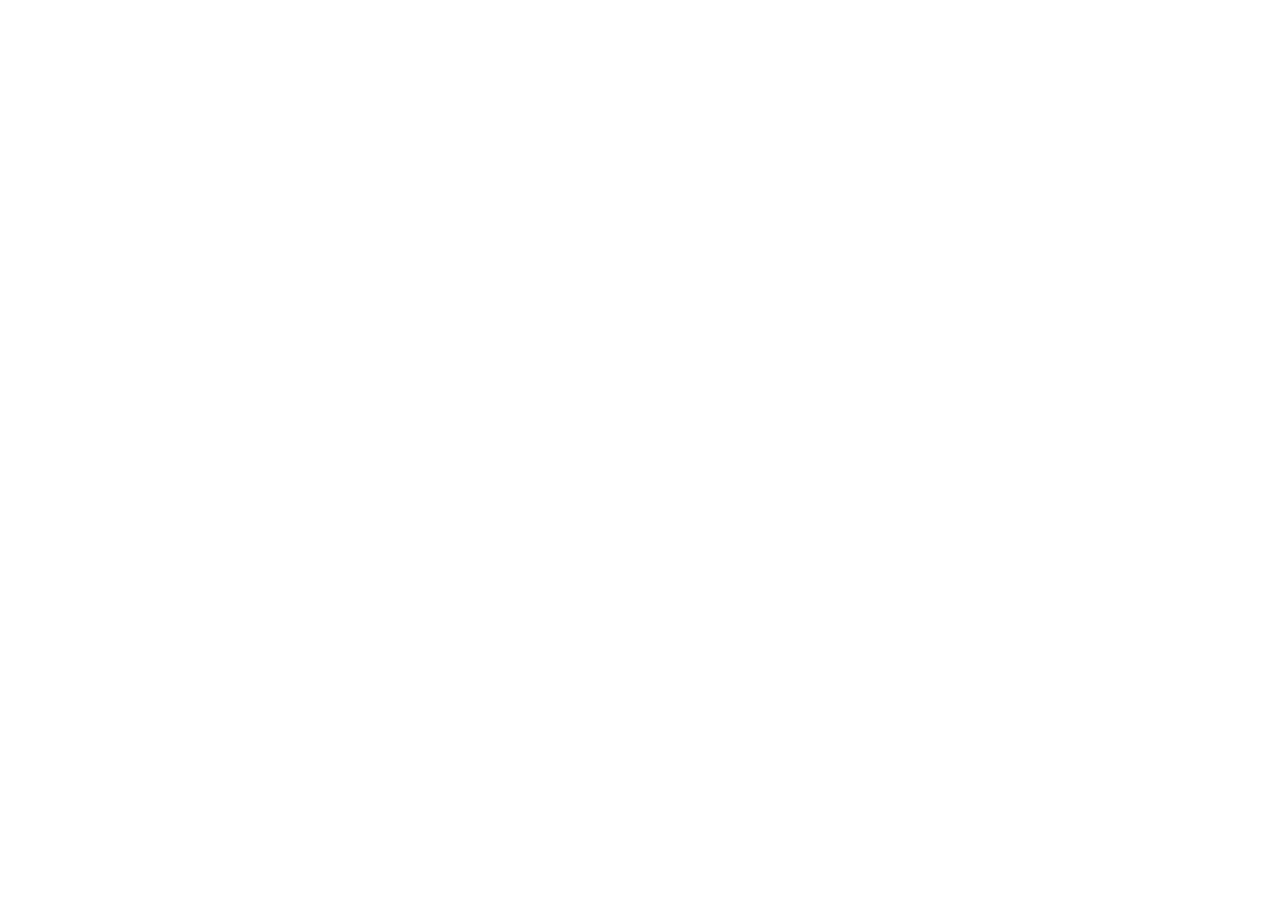
==== commit df58f10e: "Site updated: 2022-12-20 10:56:49" ====
--- a/about/index.html
+++ b/about/index.html
@@ -19,7 +19,7 @@
   <link rel="stylesheet" href="https://cdn.jsdelivr.net/npm/animate.css@3.1.1/animate.min.css" integrity="sha256-PR7ttpcvz8qrF57fur/yAx1qXMFJeJFiA6pSzWi0OIE=" crossorigin="anonymous">
   <link rel="stylesheet" href="https://cdn.jsdelivr.net/npm/@fancyapps/fancybox@3.5.7/dist/jquery.fancybox.min.css" integrity="sha256-Vzbj7sDDS/woiFS3uNKo8eIuni59rjyNGtXfstRzStA=" crossorigin="anonymous">
 
-<script class="next-config" data-name="main" type="application/json">{"hostname":"example.com","root":"/","images":"/images","scheme":"Pisces","darkmode":false,"version":"8.11.1","exturl":false,"sidebar":{"position":"left","display":"post","padding":18,"offset":12},"copycode":false,"bookmark":{"enable":false,"color":"#222","save":"auto"},"mediumzoom":false,"lazyload":false,"pangu":false,"comments":{"style":"tabs","active":null,"storage":true,"lazyload":false,"nav":null},"stickytabs":false,"motion":{"enable":true,"async":false,"transition":{"post_block":"fadeIn","post_header":"fadeInDown","post_body":"fadeInDown","coll_header":"fadeInLeft","sidebar":"fadeInUp"}},"prism":false,"i18n":{"placeholder":"搜索...","empty":"没有找到任何搜索结果：${query}","hits_time":"找到 ${hits} 个搜索结果（用时 ${time} 毫秒）","hits":"找到 ${hits} 个搜索结果"}}</script><script src="/js/config.js"></script>
+<script class="next-config" data-name="main" type="application/json">{"hostname":"example.com","root":"/","images":"/images","scheme":"Mist","darkmode":false,"version":"8.11.1","exturl":false,"sidebar":{"position":"left","display":"post","padding":18,"offset":12},"copycode":false,"bookmark":{"enable":false,"color":"#222","save":"auto"},"mediumzoom":false,"lazyload":false,"pangu":false,"comments":{"style":"tabs","active":null,"storage":true,"lazyload":false,"nav":null},"stickytabs":false,"motion":{"enable":true,"async":false,"transition":{"post_block":"fadeIn","post_header":"fadeInDown","post_body":"fadeInDown","coll_header":"fadeInLeft","sidebar":"fadeInUp"}},"prism":false,"i18n":{"placeholder":"搜索...","empty":"没有找到任何搜索结果：${query}","hits_time":"找到 ${hits} 个搜索结果（用时 ${time} 毫秒）","hits":"找到 ${hits} 个搜索结果"}}</script><script src="/js/config.js"></script>
 
     <meta property="og:type" content="website">
 <meta property="og:title" content="about">
@@ -237,7 +237,7 @@
   <script src="https://cdn.jsdelivr.net/npm/animejs@3.2.1/lib/anime.min.js" integrity="sha256-XL2inqUJaslATFnHdJOi9GfQ60on8Wx1C2H8DYiN1xY=" crossorigin="anonymous"></script>
   <script src="https://cdn.jsdelivr.net/npm/jquery@3.6.0/dist/jquery.min.js" integrity="sha256-/xUj+3OJU5yExlq6GSYGSHk7tPXikynS7ogEvDej/m4=" crossorigin="anonymous"></script>
   <script src="https://cdn.jsdelivr.net/npm/@fancyapps/fancybox@3.5.7/dist/jquery.fancybox.min.js" integrity="sha256-yt2kYMy0w8AbtF89WXb2P1rfjcP/HTHLT7097U8Y5b8=" crossorigin="anonymous"></script>
-<script src="/js/comments.js"></script><script src="/js/utils.js"></script><script src="/js/motion.js"></script><script src="/js/next-boot.js"></script>
+<script src="/js/comments.js"></script><script src="/js/utils.js"></script><script src="/js/motion.js"></script><script src="/js/schemes/muse.js"></script><script src="/js/next-boot.js"></script>
 
   
 
--- a/css/main.css
+++ b/css/main.css
@@ -1,23 +1,23 @@
 :root {
-  --body-bg-color: #f5f7f9;
-  --content-bg-color: #fff;
+  --body-bg-color: #fff;
+  --content-bg-color: #f5f5f5;
   --card-bg-color: #f5f5f5;
   --text-color: #555;
   --blockquote-color: #666;
   --link-color: #555;
   --link-hover-color: #222;
-  --brand-color: #fff;
-  --brand-hover-color: #fff;
+  --brand-color: #222;
+  --brand-hover-color: #222;
   --table-row-odd-bg-color: #f9f9f9;
   --table-row-hover-bg-color: #f5f5f5;
-  --menu-item-bg-color: #f5f5f5;
+  --menu-item-bg-color: #ddd;
   --theme-color: #222;
-  --btn-default-bg: #fff;
-  --btn-default-color: #555;
-  --btn-default-border-color: #555;
-  --btn-default-hover-bg: #222;
-  --btn-default-hover-color: #fff;
-  --btn-default-hover-border-color: #222;
+  --btn-default-bg: transparent;
+  --btn-default-color: var(--link-color);
+  --btn-default-border-color: var(--link-color);
+  --btn-default-hover-bg: transparent;
+  --btn-default-hover-color: var(--link-hover-color);
+  --btn-default-hover-border-color: var(--link-hover-color);
   --highlight-background: #f3f3f3;
   --highlight-foreground: #444;
   --highlight-gutter-background: #e1e1e1;
@@ -224,7 +224,7 @@
   margin: 0 0 20px;
 }
 a {
-  border-bottom: 1px solid #999;
+  border-bottom: 1px solid #ccc;
   color: var(--link-color);
   cursor: pointer;
   outline: 0;
@@ -303,7 +303,7 @@
 .btn {
   background: var(--btn-default-bg);
   border: 2px solid var(--btn-default-border-color);
-  border-radius: 2px;
+  border-radius: 0;
   color: var(--btn-default-color);
   display: inline-block;
   font-size: 0.875em;
@@ -862,7 +862,7 @@
 }
 .post-body .tabs ul.nav-tabs,
 .tabs-comment ul.nav-tabs {
-  background: var(--content-bg-color);
+  background: var(--body-bg-color);
   display: flex;
   display: flex;
   flex-wrap: wrap;
@@ -1062,20 +1062,20 @@
   }
 }
 .header {
-  background: transparent;
+  background: var(--content-bg-color);
 }
 .header-inner {
   margin: 0 auto;
-  width: calc(100% - 20px);
+  width: 700px;
 }
 @media (min-width: 1200px) {
   .header-inner {
-    width: 1160px;
+    width: 800px;
   }
 }
 @media (min-width: 1600px) {
   .header-inner {
-    width: 73%;
+    width: 900px;
   }
 }
 .site-brand-container {
@@ -1121,7 +1121,7 @@
   margin: 0;
 }
 .site-subtitle {
-  color: #ddd;
+  color: #999;
   font-size: 0.8125em;
   margin: 10px 0;
 }
@@ -1224,7 +1224,7 @@
 }
 .sidebar-inner {
   color: #999;
-  max-height: calc(100vh - 24px);
+  max-height: calc(100vh - 36px);
   padding: 18px 10px;
   text-align: center;
   display: flex;
@@ -1245,20 +1245,20 @@
   display: inline-block;
 }
 .site-author-image {
-  border: 1px solid #eee;
-  max-width: 120px;
+  border: 2px solid #333;
+  max-width: 96px;
   padding: 2px;
   border-radius: 50%;
 }
 .site-author-name {
-  color: var(--text-color);
-  font-weight: 600;
-  margin: 0;
+  color: #f5f5f5;
+  font-weight: normal;
+  margin: 5px 0 0;
 }
 .site-description {
   color: #999;
-  font-size: 0.8125em;
-  margin-top: 0;
+  font-size: 1em;
+  margin-top: 5px;
 }
 .links-of-author a {
   font-size: 0.8125em;
@@ -1331,7 +1331,7 @@
 }
 .sidebar-nav li {
   border-bottom: 1px solid transparent;
-  color: var(--text-color);
+  color: #666;
   cursor: pointer;
   display: inline-block;
   font-size: 0.875em;
@@ -1340,16 +1340,16 @@
   margin-left: 10px;
 }
 .sidebar-nav li:hover {
-  color: #fc6423;
+  color: #f5f5f5;
 }
 .sidebar-toc-active .sidebar-nav-toc,
 .sidebar-overview-active .sidebar-nav-overview {
-  border-bottom-color: #fc6423;
-  color: #fc6423;
+  border-bottom-color: #87daff;
+  color: #87daff;
 }
 .sidebar-toc-active .sidebar-nav-toc:hover,
 .sidebar-overview-active .sidebar-nav-overview:hover {
-  color: #fc6423;
+  color: #87daff;
 }
 .sidebar-panel-container {
   flex: 1;
@@ -1374,26 +1374,26 @@
   width: 14px;
   background: #222;
   cursor: pointer;
-  opacity: 0.6;
+  opacity: 0.8;
   position: fixed;
   z-index: 30;
-  right: 30px;
+  left: 30px;
 }
 @media (max-width: 991px) {
   .sidebar-toggle {
-    right: 20px;
+    left: 20px;
   }
 }
 .sidebar-toggle:hover {
-  opacity: 0.8;
+  opacity: 1;
 }
 @media (max-width: 991px) {
   .sidebar-toggle {
-    opacity: 0.8;
+    opacity: 1;
   }
 }
 .sidebar-toggle:hover .toggle-line {
-  background: #fc6423;
+  background: #87daff;
 }
 @media (any-hover: hover) {
   body:not(.sidebar-active) .sidebar-toggle:hover .toggle-line:first-child {
@@ -1454,14 +1454,14 @@
   display: block;
 }
 .post-toc .nav .active > a {
-  border-bottom-color: #fc6423;
-  color: #fc6423;
+  border-bottom-color: #87daff;
+  color: #87daff;
 }
 .post-toc .nav .active-current > a {
-  color: #fc6423;
+  color: #87daff;
 }
 .post-toc .nav .active-current > a:hover {
-  color: #fc6423;
+  color: #87daff;
 }
 .site-state {
   display: flex;
@@ -1478,12 +1478,12 @@
 }
 .site-state-item-count {
   display: block;
-  font-size: 1em;
+  font-size: 1.25em;
   font-weight: 600;
 }
 .site-state-item-name {
-  color: #999;
-  font-size: 0.8125em;
+  color: inherit;
+  font-size: 0.875em;
 }
 .footer {
   color: #999;
@@ -1503,16 +1503,16 @@
   flex-direction: column;
   justify-content: center;
   margin: 0 auto;
-  width: calc(100% - 20px);
+  width: 700px;
 }
 @media (min-width: 1200px) {
   .footer-inner {
-    width: 1160px;
+    width: 800px;
   }
 }
 @media (min-width: 1600px) {
   .footer-inner {
-    width: 73%;
+    width: 900px;
   }
 }
 .use-motion .footer {
@@ -1617,29 +1617,29 @@
   transition: bottom 0.2s ease-in-out;
   background: #222;
   cursor: pointer;
-  opacity: 0.6;
+  opacity: 0.8;
   position: fixed;
   z-index: 30;
-  right: 30px;
+  left: 30px;
 }
 @media (max-width: 991px) {
   .back-to-top {
-    right: 20px;
+    left: 20px;
   }
 }
 .back-to-top:hover {
-  opacity: 0.8;
+  opacity: 1;
 }
 @media (max-width: 991px) {
   .back-to-top {
-    opacity: 0.8;
+    opacity: 1;
   }
 }
 .back-to-top:hover {
-  color: #fc6423;
+  color: #87daff;
 }
 .back-to-top.back-to-top-on {
-  bottom: 30px;
+  bottom: 19px;
 }
 .rtl.post-body p,
 .rtl.post-body a,
@@ -2080,18 +2080,18 @@
 }
 .reward-container button {
   background: transparent;
-  color: #fc6423;
+  color: #87daff;
   cursor: pointer;
   line-height: 2;
   padding: 0 15px;
-  border: 2px solid #fc6423;
+  border: 2px solid #87daff;
   border-radius: 2px;
   outline: 0;
   transition: all 0.2s ease-in-out;
   vertical-align: text-top;
 }
 .reward-container button:hover {
-  background: #fc6423;
+  background: #87daff;
   color: #fff;
 }
 .post-reward {
@@ -2366,239 +2366,284 @@
 .use-motion .sidebar .animated {
   animation-fill-mode: both;
 }
+hr {
+  height: 2px;
+  margin: 20px 0;
+}
+.btn {
+  padding: 0 10px;
+}
+.headband {
+  display: none;
+}
+.pagination {
+  text-align: left;
+}
+@media (max-width: 767px) {
+  .pagination {
+    margin: 80px 0 0;
+    text-align: center;
+  }
+}
+.footer {
+  background: var(--content-bg-color);
+  color: var(--text-color);
+  padding: 10px 0;
+}
+.footer-inner {
+  text-align: left;
+}
+@media (max-width: 767px) {
+  .footer-inner {
+    text-align: center;
+  }
+}
 .header-inner {
+  align-items: center;
+  display: flex;
+  padding: 20px 0;
+}
+@media (max-width: 767px) {
+  .header-inner {
+    display: block;
+    padding: 10px 0;
+  }
+}
+.site-meta {
+  line-height: normal;
+}
+.site-meta .brand {
+  padding: 2px 1px;
+}
+@media (max-width: 767px) {
+  .site-meta .brand {
+    display: block;
+  }
+}
+.site-meta .site-title {
+  font-weight: bolder;
+}
+.logo-line {
+  background: var(--brand-color);
+  display: block;
+  height: 2px;
+  margin: 0 auto;
+  width: 75%;
+}
+@media (max-width: 767px) {
+  .logo-line {
+    display: none;
+  }
+}
+.use-motion .logo-line:first-of-type {
+  transform: scaleX(0);
+  transform-origin: left;
+}
+.use-motion .logo-line:last-of-type {
+  transform: scaleX(0);
+  transform-origin: right;
+}
+.site-subtitle {
+  display: none;
+}
+.site-nav {
+  flex-grow: 1;
+}
+@media (max-width: 767px) {
+  .site-nav {
+    padding: 0 10px 0;
+  }
+}
+@media (max-width: 767px) {
+  .main-menu {
+    padding-top: 10px;
+  }
+}
+.menu {
+  padding: 0;
+}
+.menu .menu-item {
+  margin: 0;
+}
+@media (max-width: 767px) {
+  .menu .menu-item {
+    margin-top: 5px;
+  }
+}
+.menu .menu-item a {
+  border-radius: 2px;
+  padding: 0 10px;
+  transition-property: background;
+}
+@media (max-width: 767px) {
+  .menu .menu-item a {
+    text-align: left;
+  }
+}
+.menu .menu-item .badge {
+  background: #fff;
+  border-radius: 10px;
+  color: #555;
+  padding: 1px 4px;
+  text-shadow: 1px 1px 0 rgba(0,0,0,0.1);
+}
+.posts-expand.index .post-header {
+  text-align: left;
+}
+@media (max-width: 767px) {
+  .posts-expand.index .post-header {
+    text-align: center;
+  }
+}
+.posts-expand.index .post-meta-container {
+  margin-top: 5px;
+}
+.posts-expand.index .post-meta {
+  justify-content: flex-start;
+}
+@media (max-width: 767px) {
+  .posts-expand.index .post-meta {
+    justify-content: center;
+  }
+}
+.posts-expand .post-eof {
+  display: none;
+}
+.posts-expand .post-block:not(:first-of-type) {
+  margin-top: 120px;
+}
+.posts-expand .post-header {
+  margin-bottom: 20px;
+}
+.posts-expand .post-tags {
+  text-align: left;
+}
+.posts-expand .post-tags a {
   background: var(--content-bg-color);
-  border-radius: initial;
-  box-shadow: initial;
-  width: 240px;
-}
-@media (max-width: 991px) {
-  .header-inner {
-    border-radius: initial;
+  border-bottom: 0;
+  padding: 1px 5px;
+}
+.posts-expand .post-tags a:hover {
+  background: var(--menu-item-bg-color);
+}
+.posts-expand .post-nav {
+  margin-top: 40px;
+}
+.post-button {
+  margin-top: 20px;
+  text-align: left;
+}
+.post-button .btn {
+  background: none;
+  border: 0;
+  border-bottom: 2px solid var(--btn-default-border-color);
+  padding: 0;
+  transition-property: border;
+}
+.post-button .btn:hover {
+  border-bottom-color: var(--btn-default-hover-border-color);
+}
+.main-inner {
+  margin: 0 auto;
+  width: 700px;
+}
+@media (min-width: 1200px) {
+  .main-inner {
+    width: 800px;
+  }
+}
+@media (min-width: 1600px) {
+  .main-inner {
+    width: 900px;
+  }
+}
+@media (max-width: 767px) {
+  .main-inner {
+    padding-left: 20px;
+    padding-right: 20px;
+  }
+}
+@media (max-width: 767px) {
+  .header-inner,
+  .main-inner,
+  .footer-inner {
     width: auto;
   }
 }
-.main {
-  align-items: stretch;
-  display: flex;
-  justify-content: space-between;
-  margin: 0 auto;
-  width: calc(100% - 20px);
-}
-@media (min-width: 1200px) {
-  .main {
-    width: 1160px;
-  }
-}
-@media (min-width: 1600px) {
-  .main {
-    width: 73%;
-  }
-}
-@media (max-width: 991px) {
-  .main {
-    display: block;
-    width: auto;
-  }
-}
 .main-inner {
-  border-radius: initial;
+  padding-bottom: 80px;
+}
+.post-block:first-of-type {
+  padding-top: 80px;
+}
+@media (max-width: 767px) {
+  .post-block:first-of-type {
+    padding-top: 60px;
+  }
+}
+@media (min-width: 992px) {
+  .sidebar-active {
+    padding-left: 320px;
+  }
+}
+.sidebar {
+  left: -320px;
+}
+.sidebar-active .sidebar {
+  left: 0;
+}
+.sidebar {
+  background: #222;
+  bottom: 0;
+  box-shadow: inset 0 2px 6px #000;
+  position: fixed;
+  top: 0;
+  transition: all 0.2s ease-out;
+  width: 320px;
+  z-index: 20;
+}
+.sidebar a {
+  border-bottom-color: #555;
+  color: #999;
+}
+.sidebar a:hover {
+  border-bottom-color: #eee;
+  color: #eee;
+}
+.links-of-author:not(:first-child) {
+  margin-top: 15px;
+}
+.links-of-author a {
+  border-bottom-color: #555;
+  display: inline-block;
+  margin-bottom: 10px;
+  margin-right: 10px;
+  vertical-align: middle;
+}
+.links-of-author a::before {
+  background: #03e2ff;
+  display: inline-block;
+  margin-right: 3px;
+  transform: translateY(-2px);
+  border-radius: 50%;
+  content: ' ';
+  height: 4px;
+  width: 4px;
+}
+.links-of-blogroll-item {
+  padding: 2px 10px;
+}
+.links-of-blogroll-item a {
   box-sizing: border-box;
-  width: calc(100% - 252px);
-}
-@media (max-width: 991px) {
-  .main-inner {
-    border-radius: initial;
-    width: 100%;
-  }
-}
-.footer-inner {
-  padding-left: 252px;
-}
-@media (max-width: 991px) {
-  .footer-inner {
-    padding-left: 0;
-    padding-right: 0;
-    width: auto;
-  }
-}
-.site-brand-container {
-  background: var(--theme-color);
-}
-@media (max-width: 991px) {
-  .site-nav-on .site-brand-container {
-    box-shadow: 0 0 16px rgba(0,0,0,0.5);
-  }
-}
-.site-meta {
-  padding: 20px 0;
-}
-.brand {
-  padding: 0;
-}
-.site-subtitle {
-  margin: 10px 10px 0;
-}
-@media (min-width: 768px) and (max-width: 991px) {
-  .site-nav-toggle,
-  .site-nav-right {
-    display: flex;
-    flex-direction: column;
-    justify-content: center;
-  }
-}
-.site-nav-toggle .toggle,
-.site-nav-right .toggle {
-  color: #fff;
-}
-.site-nav-toggle .toggle .toggle-line,
-.site-nav-right .toggle .toggle-line {
-  background: #fff;
-}
-@media (min-width: 768px) and (max-width: 991px) {
-  .site-nav {
-    --scroll-height: 0;
-    height: 0;
-    overflow: hidden;
-    transition: height 0.2s ease-in-out;
-  }
-  body:not(.site-nav-on) .site-nav .animated {
-    animation: none;
-  }
-  body.site-nav-on .site-nav {
-    height: var(--scroll-height);
-  }
-}
-.menu .menu-item {
-  display: block;
-  margin: 0;
-}
-.menu .menu-item a {
-  padding: 5px 20px;
-  position: relative;
-  text-align: left;
-  transition-property: background-color;
-}
-@media (max-width: 991px) {
-  .menu .menu-item.menu-item-search {
-    display: none;
-  }
-}
-.menu .menu-item .badge {
-  background: #ccc;
-  border-radius: 10px;
-  color: var(--content-bg-color);
-  float: right;
-  padding: 2px 5px;
-  text-shadow: 1px 1px 0 rgba(0,0,0,0.1);
+  display: inline-block;
+  max-width: 280px;
+  overflow: hidden;
+  text-overflow: ellipsis;
+  white-space: nowrap;
 }
 .sub-menu {
-  margin: 0;
-  padding: 6px 0;
+  margin: 10px 0;
 }
 .sub-menu .menu-item {
   display: inline-block;
 }
-.sub-menu .menu-item a {
-  background: transparent;
-  margin: 5px 10px;
-  padding: initial;
-}
-.sub-menu .menu-item a:hover {
-  background: transparent;
-  color: #fc6423;
-}
-.sub-menu .menu-item-active {
-  border-bottom-color: #fc6423;
-  color: #fc6423;
-}
-.sub-menu .menu-item-active:hover {
-  border-bottom-color: #fc6423;
-}
-.sidebar {
-  margin-top: 12px;
-  position: -webkit-sticky;
-  position: sticky;
-  top: 12px;
-  width: 240px;
-  visibility: hidden;
-}
-@media (max-width: 991px) {
-  .sidebar {
-    display: none;
-  }
-}
-.sidebar-toggle {
-  display: none;
-}
-.sidebar-inner {
-  background: var(--content-bg-color);
-  border-radius: initial;
-  box-shadow: initial;
-  box-sizing: border-box;
-  color: var(--text-color);
-}
-.site-state-item {
-  padding: 0 10px;
-}
-.sidebar .sidebar-button {
-  border-bottom: 1px dotted #ccc;
-  border-top: 1px dotted #ccc;
-}
-.sidebar .sidebar-button button {
-  border: 0;
-  color: #fc6423;
-  display: block;
-  width: 100%;
-}
-.sidebar .sidebar-button button:hover {
-  background: none;
-  border: 0;
-  color: #e34603;
-}
-.links-of-author {
-  display: flex;
-  flex-wrap: wrap;
-  justify-content: center;
-}
-.links-of-author-item {
-  margin: 5px 0 0;
-}
-.links-of-author-item a {
-  box-sizing: border-box;
-  display: inline-block;
-  max-width: 100%;
-  overflow: hidden;
-  padding: 0 5px;
-  text-overflow: ellipsis;
-  white-space: nowrap;
-}
-.links-of-author-item a {
-  border-bottom: 0;
-  border-radius: 4px;
-  display: block;
-}
-.links-of-author-item a:hover {
-  background: var(--body-bg-color);
-}
-.main-inner {
-  background: var(--content-bg-color);
-  box-shadow: initial;
-  padding: 40px;
-}
-@media (max-width: 991px) {
-  .main-inner {
-    padding: 20px;
-  }
-}
-.sub-menu {
-  border-bottom: 1px solid #ddd;
-}
-.post-block:first-of-type {
-  padding-top: 40px;
-}
-@media (max-width: 767px) {
-  .pagination {
-    margin-bottom: 10px;
-  }
-}
